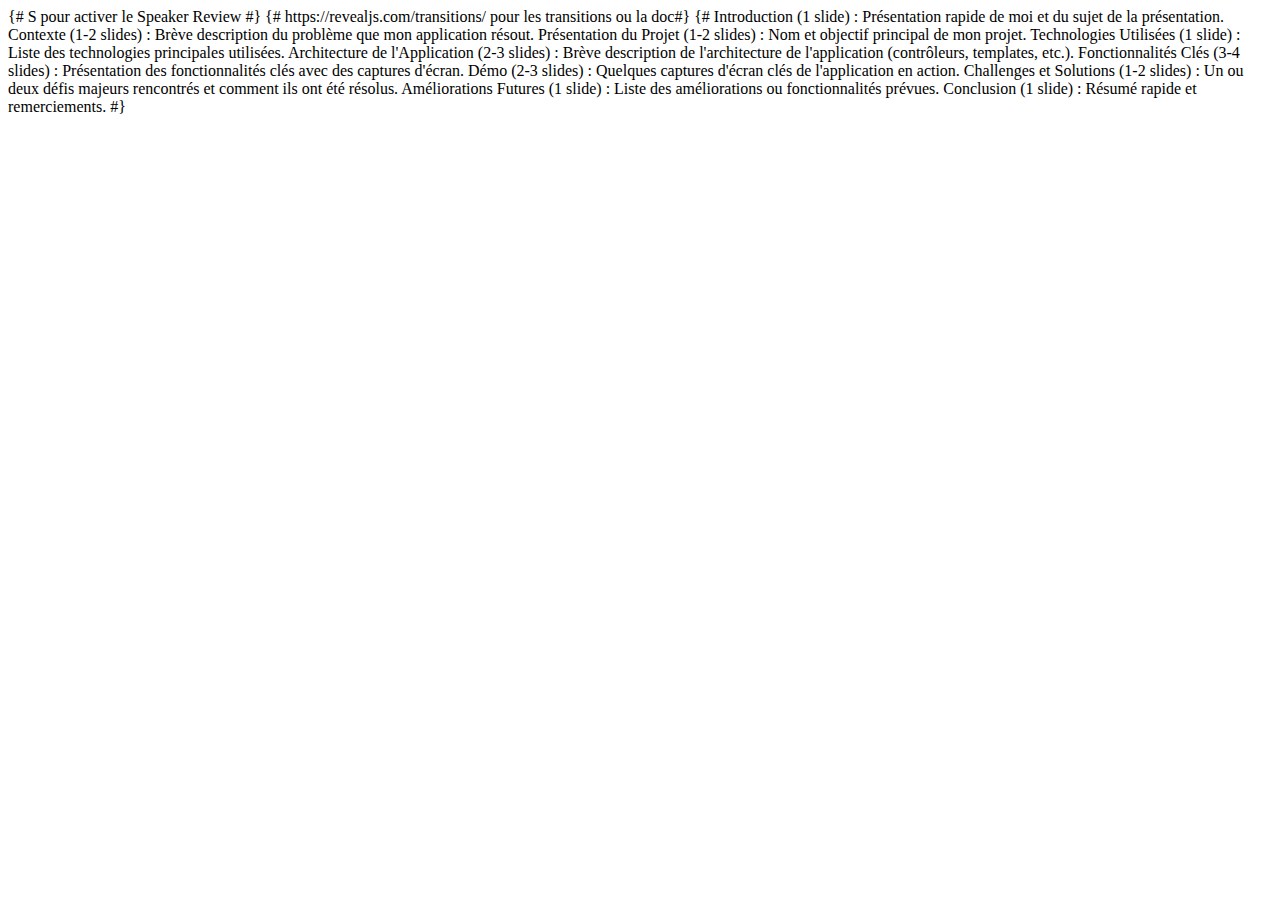
==== index.html @ f5e83921 "last commit" ====
<!DOCTYPE html>
<html lang="en">
<head>
    <meta charset="UTF-8">
    <meta http-equiv="X-UA-Compatible" content="IE=edge">
    <meta name="viewport" content="width=device-width, initial-scale=1.0">
    
    <title>Reveal</title>
    <!-- <link rel="stylesheet" href="css/style.css"> -->
    <link rel="stylesheet" href="reveal.js/dist/reveal.css">
    <link rel="stylesheet" href="reveal.js/dist/theme/dracula.css">
    <link rel="stylesheet" href="reveal.js/plugin/highlight/zenburn.css">
    
</head>

<body>
    
    <div class="reveal">
        
        <div class="slides">

            <!-- INTRODUCTION -->
            <section>
                <h1>Présentation du Projet</h1>
                <img class="img-presentation" src="img\Sans titre.png" alt="">
                <aside class="notes">
                    Devenir mère, ou être une mère récente, représente un changement majeur dans la vie d'une femme. En plus d'être une femme, on devient également une mère. Ce rôle s'accompagne de transformations physiques et mentales, de doutes et de peurs, mais aussi d'un sentiment de bonheur, de satisfaction et d'amour. Ces changements peuvent créer des tourbillons émotionnels difficiles à gérer, ce qui est tout à fait normal.
                    C'est dans ce contexte que ce projet a vu le jour : la création d'un site web destiné aux jeunes parents, principalement les mamans, mais pas seulement. 
                    Le site propose des cours de relaxation, de portage, des conseils et du bien-être, le tout dans un design moderne et accessible.
                    Ce site a été créé principalement pour valider ma formation DWWM. Cependant, il a également pour objectif d'être utilisé par ma sœur dans le cadre de son activité professionnelle. Actuellement, elle utilise un site réalisé en CMS, mais nous avons convenu qu'un site "fait main" serait plus avantageux à bien des égards.
                    C'est donc avec ces deux objectifs en tête que j'ai décidé de créer un site sur ce thème, qui répondrait aux exigences du REAC 1 tout en répondant aux besoins de ma sœur.
                    J'ai beaucoup discuté avec elle pour comprendre ses besoins, le public visé, les habitudes des utilisateurs sur son site actuel, etc. Mon but était d'adapter au mieux ce projet pour elle, comme je le ferais pour un véritable client.
                </aside>
            </section>

            <!-- CONTEXTE -->
            <section>
                <h2>Contexte</h2>
                <p>Le projet que j'ai développé est une application web qui vise à (expliquer le problème que l'application résout).</p>
                <aside class="notes">
                    L'idée de ce projet est né de manière assez spontanée. Ma sœur possèdant un site web pour son activité professionnelle, avait créé son site via un CMS.
                    Ayant toujours eu l'envie de l'améliorer et de le refaire entièrement par moi-même, j'ai décidé de transformer cette idée en projet concret. 
                    J'ai ainsi choisi de développer un site que ma sœur pourrait également utiliser.
                    Nous avons donc échangé régulièrement afin que je puisse cerner ses besoins et ses attentes, comme je l'aurais fait avec un véritable client.
                    Par conséquent, j'ai également dû concevoir une interface d'administration. Mon objectif était de la rendre la plus simple possible pour permettre au client de réaliser lui-même les modifications nécessaires.
                    En ce qui concerne le choix technologique, j'ai opté pour JavaScript pour le développement du calendrier. C'était une décision guidée par mon intérêt pour ce langage que j'ai cherché à apprendre en parallèle de la formation. De plus, je rencontrais des difficultés à obtenir ce que je voulais avec FullCalendar. 
                    Ce défi s'est finalement révélé bénéfique et m'a poussé à me dépasser.
                    Pour conclure, ce projet a été une opportunité pour moi d'appliquer mes nouvelles compétences en développement et de me confronter à des problématiques réelles. Cela m'a permis de confirmer mon intérêt pour ce domaine et de renforcer ma détermination à poursuivre dans cette voie.
                </aside>
            </section>

            <!-- TECHNO + LANGAGE -->
            <section>
                <h2 class="test">Technologies Utilisées</h2>
                <p>Pour développer ce projet, j'ai utilisé plusieurs technologies :</p>
                <ul>
                    <li class="fragment img"><img src="img\Framework-Symfony-removebg-preview.png" alt="">SYMFONY comme framework de développement</li>
                    <li class="fragment img"><img src="img\npm-composer-cover-removebg-preview.png" alt="">COMPOSER et NPM comme gestionnaire de dépendance</li>
                    <li class="fragment img minus-margin"><img src="img\1_MGcLJS1ZvMFcBA94PXn16Q.png" alt="">VSCODE comme éditeur de code</li>
                </ul>
            </section>

            <section class="langage">
                <h2>Ainsi que plusieurs langages utilisés</h2>
                <ul>
                    <li class="fragment img"><img src="img\php_mysql-removebg-preview.png" alt="">PHP - SQL pour la programmation côté serveur et intéragir avec la base de donnée</li>
                    <li class="fragment img minus-margin2"><img src="img\css3-html5-removebg-preview.png" alt="">HTML - CSS pour gérer la mise en page</li>
                    <li class="fragment img"><img src="img\JavaScript-Logo-removebg-preview.png" alt="">JavaScript pour la gestion de mon calendrier et rendre certaines pages plus dynamiques</li>
                </ul>
            </section>

            <!-- ARCHITECTURE -->
            <section>
                <h2>Architecture de l'Application</h2>
                <p>Le modèle MVC, ou Model-View-Controller, est un motif d'architecture logicielle couramment utilisé pour développer des applications web. Il divise une application en trois composants connectés entre eux, ce qui permet de séparer les tâches internes et facilite la maintenance et l'évolution de l'application.
                   J'ai ici joint un schéma qui explique brièvement le fonctionnement de ce design pattern MVC que je vais expliquer phase par phase grossièrement, puis plus en détails juste après.
                </p>
                <ul>
                    <li>Modèle (Model) : Le modèle représente les données et les règles métier de l'application. Il s'occupe de la lecture et de l'écriture des données, ainsi que de leur validation, de leur représentation et du traitement des erreurs. Il interagit généralement avec une base de données pour stocker et récupérer des données</li>
                    <li>Contrôleur (Controller) : Le contrôleur agit comme un intermédiaire entre le modèle et la vue. Il traite les entrées de l'utilisateur, interagit avec le modèle pour récupérer ou stocker des données, et met à jour la vue en conséquence. Dans une application web, le contrôleur est généralement responsable de gérer les requêtes HTTP, de manipuler les données du formulaire, et de renvoyer les réponses HTTP.</li>
                    <li>Vue (View) : La vue est responsable de la présentation des données à l'utilisateur. Elle prend les données du modèle et les affiche d'une manière que l'utilisateur peut comprendre. Dans une application web, la vue est généralement composée de templates HTML qui sont remplies avec des données du modèle.</li>
                </ul>
            </section>

            <!-- FONCTIONNALTES -->
            <section>
                <h2>Fonctionnalités Clés</h2>
                <p>Présenter les fonctionnalités clés de l'application. Use des captures d'écran ou des extraits de code pour illustrer certains points.</p>
                <ul>
                    <!-- class=fragment pour afficher un après l'autre -->
                    <li class="fragment">Inscription et connexion</li>
                    <li class="fragment">Compte utilisateur avec modification ou suppression</li>
                    <li class="fragment">Calendrier de réservation en JS</li>
                    <li class="fragment">Méthode de payment Stripe</li>
                    <li class="fragment">Interface administrateur</li>
                </ul>
            </section>

            <!-- DEMO -->
            <section>
                <h2>Démo</h2>
                <p>Montrer une démo rapide de l'application. Parler des différentes parties de l'application pendant que je montre les slides (prévoir 6-7 slides rapides).</p>
            </section>

            <!-- DEFIS ET SOLUTIONS -->
            <section>
                <h2>Challenges et Solutions</h2>
                <p>Calendrier imaginé en FullCalendar et transformé en full JavaScript</p>
            </section>

            <!-- AMELIORATIONS -->
            <section>
                <h2>Améliorations Futures</h2>
                <p>Parler des améliorations ou des fonctionnalités que je prévoie d'ajouter.</p>
                <ul>
                    <li>Court terme</li>
                    <li>Moyen terme</li>
                    <li>Long terme</li>
                </ul>
            </section>

            <!-- CONCLUSION -->
            <section>
                <h2>Conclusion</h2>
                <p>Résumer des points clés de la présentation + remerciements</p>
            </section>

            <!-- Exemple pour le code-->
            <section>

                <section data-markdown>
                    
                    <textarea data-template>
                            ## Slide 1

                            Exemple de code js :

                            ```js [1-2|3-4|5-6|7|8|10-11|13-14|17|]
                            var actualDate = new Date(); 
                            var numWeeks = 6; 
                            const splitURL = window.location.href.split("/");
                            const courseName = splitURL[splitURL.length-1];
                            var startTime = new Date(); 
                            startTime.setHours(8, 0, 0);
                            var timeSlots = []; 
                            while(startTime.getHours()<18 || startTime.getMinutes()<30){
                            
                            var startTime_hours = startTime.getHours() > 9 ? startTime.getHours() : "0"+startTime.getHours();
                            var startTime_minutes = startTime.getMinutes() > 9 ? startTime.getMinutes() : "0"+startTime.getMinutes();

                            timeSlots.push(startTime_hours+":"+startTime_minutes);
                            startTime.setMinutes(startTime.getMinutes() + 30);
                            }

                            generateCalendar();
                            ```

                    </textarea>

                </section>

            </section>
            
        </div>
        
    </div>

    <!-- data-background-color="#3c3c3c" -->
    <!-- data-transition="fade" -->
    <!-- data-transition="zoom" -->
    <!-- data-auto-animate -->
    {# S pour activer le Speaker Review #}
    {# https://revealjs.com/transitions/   pour les transitions ou la doc#}
    
        {# Introduction (1 slide) :
        Présentation rapide de moi et du sujet de la présentation.

        Contexte (1-2 slides) :
            Brève description du problème que mon application résout.

        Présentation du Projet (1-2 slides) :
            Nom et objectif principal de mon projet.

        Technologies Utilisées (1 slide) :
            Liste des technologies principales utilisées.

        Architecture de l'Application (2-3 slides) :
            Brève description de l'architecture de l'application (contrôleurs, templates, etc.).

        Fonctionnalités Clés (3-4 slides) :
            Présentation des fonctionnalités clés avec des captures d'écran.

        Démo (2-3 slides) :
            Quelques captures d'écran clés de l'application en action.

        Challenges et Solutions (1-2 slides) :
            Un ou deux défis majeurs rencontrés et comment ils ont été résolus.

        Améliorations Futures (1 slide) :
            Liste des améliorations ou fonctionnalités prévues.

        Conclusion (1 slide) :
            Résumé rapide et remerciements. #}
    
    <script>
        import Reveal from '/reveal.js/dist/reveal.esm.js'
        import RevealNotes from '/reveal.js/plugin/notes/notes.esm.js'
        import RevealMarkdown from '/reveal.js/plugin/markdown/markdown.esm.js'
        import RevealHighlight from '/reveal.js/plugin/Highlight/Highlight.esm.js'
        Reveal.initialize({
            /* Pour avoir l'hash en url */
            hash: true,
            plugins: [RevealNotes, RevealMarkdown, RevealHighlight]
            //Pour faire défiler automatiquement les slides a 2sec
            // autoSlide: 1000,
            // loop: true
        });
    </script>
</body>

</html>
---- css/style.css ----
img {
    width: 235px;
    height: 135px;
}

.img-presentation{
    width:  50%;
    height: auto;
}

.fragment {
    display: flex;
    justify-content: center;
    text-align: center;
    align-items: center;
    
}

.minus-margin{
    margin-left: -74px;
}

.minus-margin2 {
    margin-left: -12px;
}
---- reveal.js/dist/reveal.css ----
/*!
* reveal.js 4.4.0
* https://revealjs.com
* MIT licensed
*
* Copyright (C) 2011-2023 Hakim El Hattab, https://hakim.se
*/
.reveal .r-stretch,.reveal .stretch{max-width:none;max-height:none}.reveal pre.r-stretch code,.reveal pre.stretch code{height:100%;max-height:100%;box-sizing:border-box}.reveal .r-fit-text{display:inline-block;white-space:nowrap}.reveal .r-stack{display:grid}.reveal .r-stack>*{grid-area:1/1;margin:auto}.reveal .r-hstack,.reveal .r-vstack{display:flex}.reveal .r-hstack img,.reveal .r-hstack video,.reveal .r-vstack img,.reveal .r-vstack video{min-width:0;min-height:0;object-fit:contain}.reveal .r-vstack{flex-direction:column;align-items:center;justify-content:center}.reveal .r-hstack{flex-direction:row;align-items:center;justify-content:center}.reveal .items-stretch{align-items:stretch}.reveal .items-start{align-items:flex-start}.reveal .items-center{align-items:center}.reveal .items-end{align-items:flex-end}.reveal .justify-between{justify-content:space-between}.reveal .justify-around{justify-content:space-around}.reveal .justify-start{justify-content:flex-start}.reveal .justify-center{justify-content:center}.reveal .justify-end{justify-content:flex-end}html.reveal-full-page{width:100%;height:100%;height:100vh;height:calc(var(--vh,1vh) * 100);overflow:hidden}.reveal-viewport{height:100%;overflow:hidden;position:relative;line-height:1;margin:0;background-color:#fff;color:#000}.reveal-viewport:fullscreen{top:0!important;left:0!important;width:100%!important;height:100%!important;transform:none!important}.reveal .fragment{transition:all .2s ease}.reveal .fragment:not(.custom){opacity:0;visibility:hidden;will-change:opacity}.reveal .fragment.visible{opacity:1;visibility:inherit}.reveal .fragment.disabled{transition:none}.reveal .fragment.grow{opacity:1;visibility:inherit}.reveal .fragment.grow.visible{transform:scale(1.3)}.reveal .fragment.shrink{opacity:1;visibility:inherit}.reveal .fragment.shrink.visible{transform:scale(.7)}.reveal .fragment.zoom-in{transform:scale(.1)}.reveal .fragment.zoom-in.visible{transform:none}.reveal .fragment.fade-out{opacity:1;visibility:inherit}.reveal .fragment.fade-out.visible{opacity:0;visibility:hidden}.reveal .fragment.semi-fade-out{opacity:1;visibility:inherit}.reveal .fragment.semi-fade-out.visible{opacity:.5;visibility:inherit}.reveal .fragment.strike{opacity:1;visibility:inherit}.reveal .fragment.strike.visible{text-decoration:line-through}.reveal .fragment.fade-up{transform:translate(0,40px)}.reveal .fragment.fade-up.visible{transform:translate(0,0)}.reveal .fragment.fade-down{transform:translate(0,-40px)}.reveal .fragment.fade-down.visible{transform:translate(0,0)}.reveal .fragment.fade-right{transform:translate(-40px,0)}.reveal .fragment.fade-right.visible{transform:translate(0,0)}.reveal .fragment.fade-left{transform:translate(40px,0)}.reveal .fragment.fade-left.visible{transform:translate(0,0)}.reveal .fragment.current-visible,.reveal .fragment.fade-in-then-out{opacity:0;visibility:hidden}.reveal .fragment.current-visible.current-fragment,.reveal .fragment.fade-in-then-out.current-fragment{opacity:1;visibility:inherit}.reveal .fragment.fade-in-then-semi-out{opacity:0;visibility:hidden}.reveal .fragment.fade-in-then-semi-out.visible{opacity:.5;visibility:inherit}.reveal .fragment.fade-in-then-semi-out.current-fragment{opacity:1;visibility:inherit}.reveal .fragment.highlight-blue,.reveal .fragment.highlight-current-blue,.reveal .fragment.highlight-current-green,.reveal .fragment.highlight-current-red,.reveal .fragment.highlight-green,.reveal .fragment.highlight-red{opacity:1;visibility:inherit}.reveal .fragment.highlight-red.visible{color:#ff2c2d}.reveal .fragment.highlight-green.visible{color:#17ff2e}.reveal .fragment.highlight-blue.visible{color:#1b91ff}.reveal .fragment.highlight-current-red.current-fragment{color:#ff2c2d}.reveal .fragment.highlight-current-green.current-fragment{color:#17ff2e}.reveal .fragment.highlight-current-blue.current-fragment{color:#1b91ff}.reveal:after{content:"";font-style:italic}.reveal iframe{z-index:1}.reveal a{position:relative}@keyframes bounce-right{0%,10%,25%,40%,50%{transform:translateX(0)}20%{transform:translateX(10px)}30%{transform:translateX(-5px)}}@keyframes bounce-left{0%,10%,25%,40%,50%{transform:translateX(0)}20%{transform:translateX(-10px)}30%{transform:translateX(5px)}}@keyframes bounce-down{0%,10%,25%,40%,50%{transform:translateY(0)}20%{transform:translateY(10px)}30%{transform:translateY(-5px)}}.reveal .controls{display:none;position:absolute;top:auto;bottom:12px;right:12px;left:auto;z-index:11;color:#000;pointer-events:none;font-size:10px}.reveal .controls button{position:absolute;padding:0;background-color:transparent;border:0;outline:0;cursor:pointer;color:currentColor;transform:scale(.9999);transition:color .2s ease,opacity .2s ease,transform .2s ease;z-index:2;pointer-events:auto;font-size:inherit;visibility:hidden;opacity:0;-webkit-appearance:none;-webkit-tap-highlight-color:transparent}.reveal .controls .controls-arrow:after,.reveal .controls .controls-arrow:before{content:"";position:absolute;top:0;left:0;width:2.6em;height:.5em;border-radius:.25em;background-color:currentColor;transition:all .15s ease,background-color .8s ease;transform-origin:.2em 50%;will-change:transform}.reveal .controls .controls-arrow{position:relative;width:3.6em;height:3.6em}.reveal .controls .controls-arrow:before{transform:translateX(.5em) translateY(1.55em) rotate(45deg)}.reveal .controls .controls-arrow:after{transform:translateX(.5em) translateY(1.55em) rotate(-45deg)}.reveal .controls .controls-arrow:hover:before{transform:translateX(.5em) translateY(1.55em) rotate(40deg)}.reveal .controls .controls-arrow:hover:after{transform:translateX(.5em) translateY(1.55em) rotate(-40deg)}.reveal .controls .controls-arrow:active:before{transform:translateX(.5em) translateY(1.55em) rotate(36deg)}.reveal .controls .controls-arrow:active:after{transform:translateX(.5em) translateY(1.55em) rotate(-36deg)}.reveal .controls .navigate-left{right:6.4em;bottom:3.2em;transform:translateX(-10px)}.reveal .controls .navigate-left.highlight{animation:bounce-left 2s 50 both ease-out}.reveal .controls .navigate-right{right:0;bottom:3.2em;transform:translateX(10px)}.reveal .controls .navigate-right .controls-arrow{transform:rotate(180deg)}.reveal .controls .navigate-right.highlight{animation:bounce-right 2s 50 both ease-out}.reveal .controls .navigate-up{right:3.2em;bottom:6.4em;transform:translateY(-10px)}.reveal .controls .navigate-up .controls-arrow{transform:rotate(90deg)}.reveal .controls .navigate-down{right:3.2em;bottom:-1.4em;padding-bottom:1.4em;transform:translateY(10px)}.reveal .controls .navigate-down .controls-arrow{transform:rotate(-90deg)}.reveal .controls .navigate-down.highlight{animation:bounce-down 2s 50 both ease-out}.reveal .controls[data-controls-back-arrows=faded] .navigate-up.enabled{opacity:.3}.reveal .controls[data-controls-back-arrows=faded] .navigate-up.enabled:hover{opacity:1}.reveal .controls[data-controls-back-arrows=hidden] .navigate-up.enabled{opacity:0;visibility:hidden}.reveal .controls .enabled{visibility:visible;opacity:.9;cursor:pointer;transform:none}.reveal .controls .enabled.fragmented{opacity:.5}.reveal .controls .enabled.fragmented:hover,.reveal .controls .enabled:hover{opacity:1}.reveal:not(.rtl) .controls[data-controls-back-arrows=faded] .navigate-left.enabled{opacity:.3}.reveal:not(.rtl) .controls[data-controls-back-arrows=faded] .navigate-left.enabled:hover{opacity:1}.reveal:not(.rtl) .controls[data-controls-back-arrows=hidden] .navigate-left.enabled{opacity:0;visibility:hidden}.reveal.rtl .controls[data-controls-back-arrows=faded] .navigate-right.enabled{opacity:.3}.reveal.rtl .controls[data-controls-back-arrows=faded] .navigate-right.enabled:hover{opacity:1}.reveal.rtl .controls[data-controls-back-arrows=hidden] .navigate-right.enabled{opacity:0;visibility:hidden}.reveal[data-navigation-mode=linear].has-horizontal-slides .navigate-down,.reveal[data-navigation-mode=linear].has-horizontal-slides .navigate-up{display:none}.reveal:not(.has-vertical-slides) .controls .navigate-left,.reveal[data-navigation-mode=linear].has-horizontal-slides .navigate-left{bottom:1.4em;right:5.5em}.reveal:not(.has-vertical-slides) .controls .navigate-right,.reveal[data-navigation-mode=linear].has-horizontal-slides .navigate-right{bottom:1.4em;right:.5em}.reveal:not(.has-horizontal-slides) .controls .navigate-up{right:1.4em;bottom:5em}.reveal:not(.has-horizontal-slides) .controls .navigate-down{right:1.4em;bottom:.5em}.reveal.has-dark-background .controls{color:#fff}.reveal.has-light-background .controls{color:#000}.reveal.no-hover .controls .controls-arrow:active:before,.reveal.no-hover .controls .controls-arrow:hover:before{transform:translateX(.5em) translateY(1.55em) rotate(45deg)}.reveal.no-hover .controls .controls-arrow:active:after,.reveal.no-hover .controls .controls-arrow:hover:after{transform:translateX(.5em) translateY(1.55em) rotate(-45deg)}@media screen and (min-width:500px){.reveal .controls[data-controls-layout=edges]{top:0;right:0;bottom:0;left:0}.reveal .controls[data-controls-layout=edges] .navigate-down,.reveal .controls[data-controls-layout=edges] .navigate-left,.reveal .controls[data-controls-layout=edges] .navigate-right,.reveal .controls[data-controls-layout=edges] .navigate-up{bottom:auto;right:auto}.reveal .controls[data-controls-layout=edges] .navigate-left{top:50%;left:.8em;margin-top:-1.8em}.reveal .controls[data-controls-layout=edges] .navigate-right{top:50%;right:.8em;margin-top:-1.8em}.reveal .controls[data-controls-layout=edges] .navigate-up{top:.8em;left:50%;margin-left:-1.8em}.reveal .controls[data-controls-layout=edges] .navigate-down{bottom:-.3em;left:50%;margin-left:-1.8em}}.reveal .progress{position:absolute;display:none;height:3px;width:100%;bottom:0;left:0;z-index:10;background-color:rgba(0,0,0,.2);color:#fff}.reveal .progress:after{content:"";display:block;position:absolute;height:10px;width:100%;top:-10px}.reveal .progress span{display:block;height:100%;width:100%;background-color:currentColor;transition:transform .8s cubic-bezier(.26,.86,.44,.985);transform-origin:0 0;transform:scaleX(0)}.reveal .slide-number{position:absolute;display:block;right:8px;bottom:8px;z-index:31;font-family:Helvetica,sans-serif;font-size:12px;line-height:1;color:#fff;background-color:rgba(0,0,0,.4);padding:5px}.reveal .slide-number a{color:currentColor}.reveal .slide-number-delimiter{margin:0 3px}.reveal{position:relative;width:100%;height:100%;overflow:hidden;touch-action:pinch-zoom}.reveal.embedded{touch-action:pan-y}.reveal .slides{position:absolute;width:100%;height:100%;top:0;right:0;bottom:0;left:0;margin:auto;pointer-events:none;overflow:visible;z-index:1;text-align:center;perspective:600px;perspective-origin:50% 40%}.reveal .slides>section{perspective:600px}.reveal .slides>section,.reveal .slides>section>section{display:none;position:absolute;width:100%;pointer-events:auto;z-index:10;transform-style:flat;transition:transform-origin .8s cubic-bezier(.26,.86,.44,.985),transform .8s cubic-bezier(.26,.86,.44,.985),visibility .8s cubic-bezier(.26,.86,.44,.985),opacity .8s cubic-bezier(.26,.86,.44,.985)}.reveal[data-transition-speed=fast] .slides section{transition-duration:.4s}.reveal[data-transition-speed=slow] .slides section{transition-duration:1.2s}.reveal .slides section[data-transition-speed=fast]{transition-duration:.4s}.reveal .slides section[data-transition-speed=slow]{transition-duration:1.2s}.reveal .slides>section.stack{padding-top:0;padding-bottom:0;pointer-events:none;height:100%}.reveal .slides>section.present,.reveal .slides>section>section.present{display:block;z-index:11;opacity:1}.reveal .slides>section:empty,.reveal .slides>section>section:empty,.reveal .slides>section>section[data-background-interactive],.reveal .slides>section[data-background-interactive]{pointer-events:none}.reveal.center,.reveal.center .slides,.reveal.center .slides section{min-height:0!important}.reveal .slides>section:not(.present),.reveal .slides>section>section:not(.present){pointer-events:none}.reveal.overview .slides>section,.reveal.overview .slides>section>section{pointer-events:auto}.reveal .slides>section.future,.reveal .slides>section.future>section,.reveal .slides>section.past,.reveal .slides>section.past>section,.reveal .slides>section>section.future,.reveal .slides>section>section.past{opacity:0}.reveal .slides>section[data-transition=slide].past,.reveal .slides>section[data-transition~=slide-out].past,.reveal.slide .slides>section:not([data-transition]).past{transform:translate(-150%,0)}.reveal .slides>section[data-transition=slide].future,.reveal .slides>section[data-transition~=slide-in].future,.reveal.slide .slides>section:not([data-transition]).future{transform:translate(150%,0)}.reveal .slides>section>section[data-transition=slide].past,.reveal .slides>section>section[data-transition~=slide-out].past,.reveal.slide .slides>section>section:not([data-transition]).past{transform:translate(0,-150%)}.reveal .slides>section>section[data-transition=slide].future,.reveal .slides>section>section[data-transition~=slide-in].future,.reveal.slide .slides>section>section:not([data-transition]).future{transform:translate(0,150%)}.reveal .slides>section[data-transition=linear].past,.reveal .slides>section[data-transition~=linear-out].past,.reveal.linear .slides>section:not([data-transition]).past{transform:translate(-150%,0)}.reveal .slides>section[data-transition=linear].future,.reveal .slides>section[data-transition~=linear-in].future,.reveal.linear .slides>section:not([data-transition]).future{transform:translate(150%,0)}.reveal .slides>section>section[data-transition=linear].past,.reveal .slides>section>section[data-transition~=linear-out].past,.reveal.linear .slides>section>section:not([data-transition]).past{transform:translate(0,-150%)}.reveal .slides>section>section[data-transition=linear].future,.reveal .slides>section>section[data-transition~=linear-in].future,.reveal.linear .slides>section>section:not([data-transition]).future{transform:translate(0,150%)}.reveal .slides section[data-transition=default].stack,.reveal.default .slides section.stack{transform-style:preserve-3d}.reveal .slides>section[data-transition=default].past,.reveal .slides>section[data-transition~=default-out].past,.reveal.default .slides>section:not([data-transition]).past{transform:translate3d(-100%,0,0) rotateY(-90deg) translate3d(-100%,0,0)}.reveal .slides>section[data-transition=default].future,.reveal .slides>section[data-transition~=default-in].future,.reveal.default .slides>section:not([data-transition]).future{transform:translate3d(100%,0,0) rotateY(90deg) translate3d(100%,0,0)}.reveal .slides>section>section[data-transition=default].past,.reveal .slides>section>section[data-transition~=default-out].past,.reveal.default .slides>section>section:not([data-transition]).past{transform:translate3d(0,-300px,0) rotateX(70deg) translate3d(0,-300px,0)}.reveal .slides>section>section[data-transition=default].future,.reveal .slides>section>section[data-transition~=default-in].future,.reveal.default .slides>section>section:not([data-transition]).future{transform:translate3d(0,300px,0) rotateX(-70deg) translate3d(0,300px,0)}.reveal .slides section[data-transition=convex].stack,.reveal.convex .slides section.stack{transform-style:preserve-3d}.reveal .slides>section[data-transition=convex].past,.reveal .slides>section[data-transition~=convex-out].past,.reveal.convex .slides>section:not([data-transition]).past{transform:translate3d(-100%,0,0) rotateY(-90deg) translate3d(-100%,0,0)}.reveal .slides>section[data-transition=convex].future,.reveal .slides>section[data-transition~=convex-in].future,.reveal.convex .slides>section:not([data-transition]).future{transform:translate3d(100%,0,0) rotateY(90deg) translate3d(100%,0,0)}.reveal .slides>section>section[data-transition=convex].past,.reveal .slides>section>section[data-transition~=convex-out].past,.reveal.convex .slides>section>section:not([data-transition]).past{transform:translate3d(0,-300px,0) rotateX(70deg) translate3d(0,-300px,0)}.reveal .slides>section>section[data-transition=convex].future,.reveal .slides>section>section[data-transition~=convex-in].future,.reveal.convex .slides>section>section:not([data-transition]).future{transform:translate3d(0,300px,0) rotateX(-70deg) translate3d(0,300px,0)}.reveal .slides section[data-transition=concave].stack,.reveal.concave .slides section.stack{transform-style:preserve-3d}.reveal .slides>section[data-transition=concave].past,.reveal .slides>section[data-transition~=concave-out].past,.reveal.concave .slides>section:not([data-transition]).past{transform:translate3d(-100%,0,0) rotateY(90deg) translate3d(-100%,0,0)}.reveal .slides>section[data-transition=concave].future,.reveal .slides>section[data-transition~=concave-in].future,.reveal.concave .slides>section:not([data-transition]).future{transform:translate3d(100%,0,0) rotateY(-90deg) translate3d(100%,0,0)}.reveal .slides>section>section[data-transition=concave].past,.reveal .slides>section>section[data-transition~=concave-out].past,.reveal.concave .slides>section>section:not([data-transition]).past{transform:translate3d(0,-80%,0) rotateX(-70deg) translate3d(0,-80%,0)}.reveal .slides>section>section[data-transition=concave].future,.reveal .slides>section>section[data-transition~=concave-in].future,.reveal.concave .slides>section>section:not([data-transition]).future{transform:translate3d(0,80%,0) rotateX(70deg) translate3d(0,80%,0)}.reveal .slides section[data-transition=zoom],.reveal.zoom .slides section:not([data-transition]){transition-timing-function:ease}.reveal .slides>section[data-transition=zoom].past,.reveal .slides>section[data-transition~=zoom-out].past,.reveal.zoom .slides>section:not([data-transition]).past{visibility:hidden;transform:scale(16)}.reveal .slides>section[data-transition=zoom].future,.reveal .slides>section[data-transition~=zoom-in].future,.reveal.zoom .slides>section:not([data-transition]).future{visibility:hidden;transform:scale(.2)}.reveal .slides>section>section[data-transition=zoom].past,.reveal .slides>section>section[data-transition~=zoom-out].past,.reveal.zoom .slides>section>section:not([data-transition]).past{transform:scale(16)}.reveal .slides>section>section[data-transition=zoom].future,.reveal .slides>section>section[data-transition~=zoom-in].future,.reveal.zoom .slides>section>section:not([data-transition]).future{transform:scale(.2)}.reveal.cube .slides{perspective:1300px}.reveal.cube .slides section{padding:30px;min-height:700px;backface-visibility:hidden;box-sizing:border-box;transform-style:preserve-3d}.reveal.center.cube .slides section{min-height:0}.reveal.cube .slides section:not(.stack):before{content:"";position:absolute;display:block;width:100%;height:100%;left:0;top:0;background:rgba(0,0,0,.1);border-radius:4px;transform:translateZ(-20px)}.reveal.cube .slides section:not(.stack):after{content:"";position:absolute;display:block;width:90%;height:30px;left:5%;bottom:0;background:0 0;z-index:1;border-radius:4px;box-shadow:0 95px 25px rgba(0,0,0,.2);transform:translateZ(-90px) rotateX(65deg)}.reveal.cube .slides>section.stack{padding:0;background:0 0}.reveal.cube .slides>section.past{transform-origin:100% 0;transform:translate3d(-100%,0,0) rotateY(-90deg)}.reveal.cube .slides>section.future{transform-origin:0 0;transform:translate3d(100%,0,0) rotateY(90deg)}.reveal.cube .slides>section>section.past{transform-origin:0 100%;transform:translate3d(0,-100%,0) rotateX(90deg)}.reveal.cube .slides>section>section.future{transform-origin:0 0;transform:translate3d(0,100%,0) rotateX(-90deg)}.reveal.page .slides{perspective-origin:0 50%;perspective:3000px}.reveal.page .slides section{padding:30px;min-height:700px;box-sizing:border-box;transform-style:preserve-3d}.reveal.page .slides section.past{z-index:12}.reveal.page .slides section:not(.stack):before{content:"";position:absolute;display:block;width:100%;height:100%;left:0;top:0;background:rgba(0,0,0,.1);transform:translateZ(-20px)}.reveal.page .slides section:not(.stack):after{content:"";position:absolute;display:block;width:90%;height:30px;left:5%;bottom:0;background:0 0;z-index:1;border-radius:4px;box-shadow:0 95px 25px rgba(0,0,0,.2);-webkit-transform:translateZ(-90px) rotateX(65deg)}.reveal.page .slides>section.stack{padding:0;background:0 0}.reveal.page .slides>section.past{transform-origin:0 0;transform:translate3d(-40%,0,0) rotateY(-80deg)}.reveal.page .slides>section.future{transform-origin:100% 0;transform:translate3d(0,0,0)}.reveal.page .slides>section>section.past{transform-origin:0 0;transform:translate3d(0,-40%,0) rotateX(80deg)}.reveal.page .slides>section>section.future{transform-origin:0 100%;transform:translate3d(0,0,0)}.reveal .slides section[data-transition=fade],.reveal.fade .slides section:not([data-transition]),.reveal.fade .slides>section>section:not([data-transition]){transform:none;transition:opacity .5s}.reveal.fade.overview .slides section,.reveal.fade.overview .slides>section>section{transition:none}.reveal .slides section[data-transition=none],.reveal.none .slides section:not([data-transition]){transform:none;transition:none}.reveal .pause-overlay{position:absolute;top:0;left:0;width:100%;height:100%;background:#000;visibility:hidden;opacity:0;z-index:100;transition:all 1s ease}.reveal .pause-overlay .resume-button{position:absolute;bottom:20px;right:20px;color:#ccc;border-radius:2px;padding:6px 14px;border:2px solid #ccc;font-size:16px;background:0 0;cursor:pointer}.reveal .pause-overlay .resume-button:hover{color:#fff;border-color:#fff}.reveal.paused .pause-overlay{visibility:visible;opacity:1}.reveal .no-transition,.reveal .no-transition *,.reveal .slides.disable-slide-transitions section{transition:none!important}.reveal .slides.disable-slide-transitions section{transform:none!important}.reveal .backgrounds{position:absolute;width:100%;height:100%;top:0;left:0;perspective:600px}.reveal .slide-background{display:none;position:absolute;width:100%;height:100%;opacity:0;visibility:hidden;overflow:hidden;background-color:rgba(0,0,0,0);transition:all .8s cubic-bezier(.26,.86,.44,.985)}.reveal .slide-background-content{position:absolute;width:100%;height:100%;background-position:50% 50%;background-repeat:no-repeat;background-size:cover}.reveal .slide-background.stack{display:block}.reveal .slide-background.present{opacity:1;visibility:visible;z-index:2}.print-pdf .reveal .slide-background{opacity:1!important;visibility:visible!important}.reveal .slide-background video{position:absolute;width:100%;height:100%;max-width:none;max-height:none;top:0;left:0;object-fit:cover}.reveal .slide-background[data-background-size=contain] video{object-fit:contain}.reveal>.backgrounds .slide-background[data-background-transition=none],.reveal[data-background-transition=none]>.backgrounds .slide-background:not([data-background-transition]){transition:none}.reveal>.backgrounds .slide-background[data-background-transition=slide],.reveal[data-background-transition=slide]>.backgrounds .slide-background:not([data-background-transition]){opacity:1}.reveal>.backgrounds .slide-background.past[data-background-transition=slide],.reveal[data-background-transition=slide]>.backgrounds .slide-background.past:not([data-background-transition]){transform:translate(-100%,0)}.reveal>.backgrounds .slide-background.future[data-background-transition=slide],.reveal[data-background-transition=slide]>.backgrounds .slide-background.future:not([data-background-transition]){transform:translate(100%,0)}.reveal>.backgrounds .slide-background>.slide-background.past[data-background-transition=slide],.reveal[data-background-transition=slide]>.backgrounds .slide-background>.slide-background.past:not([data-background-transition]){transform:translate(0,-100%)}.reveal>.backgrounds .slide-background>.slide-background.future[data-background-transition=slide],.reveal[data-background-transition=slide]>.backgrounds .slide-background>.slide-background.future:not([data-background-transition]){transform:translate(0,100%)}.reveal>.backgrounds .slide-background.past[data-background-transition=convex],.reveal[data-background-transition=convex]>.backgrounds .slide-background.past:not([data-background-transition]){opacity:0;transform:translate3d(-100%,0,0) rotateY(-90deg) translate3d(-100%,0,0)}.reveal>.backgrounds .slide-background.future[data-background-transition=convex],.reveal[data-background-transition=convex]>.backgrounds .slide-background.future:not([data-background-transition]){opacity:0;transform:translate3d(100%,0,0) rotateY(90deg) translate3d(100%,0,0)}.reveal>.backgrounds .slide-background>.slide-background.past[data-background-transition=convex],.reveal[data-background-transition=convex]>.backgrounds .slide-background>.slide-background.past:not([data-background-transition]){opacity:0;transform:translate3d(0,-100%,0) rotateX(90deg) translate3d(0,-100%,0)}.reveal>.backgrounds .slide-background>.slide-background.future[data-background-transition=convex],.reveal[data-background-transition=convex]>.backgrounds .slide-background>.slide-background.future:not([data-background-transition]){opacity:0;transform:translate3d(0,100%,0) rotateX(-90deg) translate3d(0,100%,0)}.reveal>.backgrounds .slide-background.past[data-background-transition=concave],.reveal[data-background-transition=concave]>.backgrounds .slide-background.past:not([data-background-transition]){opacity:0;transform:translate3d(-100%,0,0) rotateY(90deg) translate3d(-100%,0,0)}.reveal>.backgrounds .slide-background.future[data-background-transition=concave],.reveal[data-background-transition=concave]>.backgrounds .slide-background.future:not([data-background-transition]){opacity:0;transform:translate3d(100%,0,0) rotateY(-90deg) translate3d(100%,0,0)}.reveal>.backgrounds .slide-background>.slide-background.past[data-background-transition=concave],.reveal[data-background-transition=concave]>.backgrounds .slide-background>.slide-background.past:not([data-background-transition]){opacity:0;transform:translate3d(0,-100%,0) rotateX(-90deg) translate3d(0,-100%,0)}.reveal>.backgrounds .slide-background>.slide-background.future[data-background-transition=concave],.reveal[data-background-transition=concave]>.backgrounds .slide-background>.slide-background.future:not([data-background-transition]){opacity:0;transform:translate3d(0,100%,0) rotateX(90deg) translate3d(0,100%,0)}.reveal>.backgrounds .slide-background[data-background-transition=zoom],.reveal[data-background-transition=zoom]>.backgrounds .slide-background:not([data-background-transition]){transition-timing-function:ease}.reveal>.backgrounds .slide-background.past[data-background-transition=zoom],.reveal[data-background-transition=zoom]>.backgrounds .slide-background.past:not([data-background-transition]){opacity:0;visibility:hidden;transform:scale(16)}.reveal>.backgrounds .slide-background.future[data-background-transition=zoom],.reveal[data-background-transition=zoom]>.backgrounds .slide-background.future:not([data-background-transition]){opacity:0;visibility:hidden;transform:scale(.2)}.reveal>.backgrounds .slide-background>.slide-background.past[data-background-transition=zoom],.reveal[data-background-transition=zoom]>.backgrounds .slide-background>.slide-background.past:not([data-background-transition]){opacity:0;visibility:hidden;transform:scale(16)}.reveal>.backgrounds .slide-background>.slide-background.future[data-background-transition=zoom],.reveal[data-background-transition=zoom]>.backgrounds .slide-background>.slide-background.future:not([data-background-transition]){opacity:0;visibility:hidden;transform:scale(.2)}.reveal[data-transition-speed=fast]>.backgrounds .slide-background{transition-duration:.4s}.reveal[data-transition-speed=slow]>.backgrounds .slide-background{transition-duration:1.2s}.reveal [data-auto-animate-target^=unmatched]{will-change:opacity}.reveal section[data-auto-animate]:not(.stack):not([data-auto-animate=running]) [data-auto-animate-target^=unmatched]{opacity:0}.reveal.overview{perspective-origin:50% 50%;perspective:700px}.reveal.overview .slides{-moz-transform-style:preserve-3d}.reveal.overview .slides section{height:100%;top:0!important;opacity:1!important;overflow:hidden;visibility:visible!important;cursor:pointer;box-sizing:border-box}.reveal.overview .slides section.present,.reveal.overview .slides section:hover{outline:10px solid rgba(150,150,150,.4);outline-offset:10px}.reveal.overview .slides section .fragment{opacity:1;transition:none}.reveal.overview .slides section:after,.reveal.overview .slides section:before{display:none!important}.reveal.overview .slides>section.stack{padding:0;top:0!important;background:0 0;outline:0;overflow:visible}.reveal.overview .backgrounds{perspective:inherit;-moz-transform-style:preserve-3d}.reveal.overview .backgrounds .slide-background{opacity:1;visibility:visible;outline:10px solid rgba(150,150,150,.1);outline-offset:10px}.reveal.overview .backgrounds .slide-background.stack{overflow:visible}.reveal.overview .slides section,.reveal.overview-deactivating .slides section{transition:none}.reveal.overview .backgrounds .slide-background,.reveal.overview-deactivating .backgrounds .slide-background{transition:none}.reveal.rtl .slides,.reveal.rtl .slides h1,.reveal.rtl .slides h2,.reveal.rtl .slides h3,.reveal.rtl .slides h4,.reveal.rtl .slides h5,.reveal.rtl .slides h6{direction:rtl;font-family:sans-serif}.reveal.rtl code,.reveal.rtl pre{direction:ltr}.reveal.rtl ol,.reveal.rtl ul{text-align:right}.reveal.rtl .progress span{transform-origin:100% 0}.reveal.has-parallax-background .backgrounds{transition:all .8s ease}.reveal.has-parallax-background[data-transition-speed=fast] .backgrounds{transition-duration:.4s}.reveal.has-parallax-background[data-transition-speed=slow] .backgrounds{transition-duration:1.2s}.reveal>.overlay{position:absolute;top:0;left:0;width:100%;height:100%;z-index:1000;background:rgba(0,0,0,.9);transition:all .3s ease}.reveal>.overlay .spinner{position:absolute;display:block;top:50%;left:50%;width:32px;height:32px;margin:-16px 0 0 -16px;z-index:10;background-image:url([data-uri]%2F%2F%2F6%2Bvr8nJybW1tcDAwOjo6Nvb26ioqKOjo7Ozs%2FLy8vz8%2FAAAAAAAAAAAACH%2FC05FVFNDQVBFMi4wAwEAAAAh%2FhpDcmVhdGVkIHdpdGggYWpheGxvYWQuaW5mbwAh%[base64]%2FV%2FnmOM82XiHRLYKhKP1oZmADdEAAAh%2BQQJCgAAACwAAAAAIAAgAAAE6hDISWlZpOrNp1lGNRSdRpDUolIGw5RUYhhHukqFu8DsrEyqnWThGvAmhVlteBvojpTDDBUEIFwMFBRAmBkSgOrBFZogCASwBDEY%2FCZSg7GSE0gSCjQBMVG023xWBhklAnoEdhQEfyNqMIcKjhRsjEdnezB%2BA4k8gTwJhFuiW4dokXiloUepBAp5qaKpp6%2BHo7aWW54wl7obvEe0kRuoplCGepwSx2jJvqHEmGt6whJpGpfJCHmOoNHKaHx61WiSR92E4lbFoq%2BB6QDtuetcaBPnW6%2BO7wDHpIiK9SaVK5GgV543tzjgGcghAgAh%[base64]%2B%2BG%2Bw48edZPK%2BM6hLJpQg484enXIdQFSS1u6UhksENEQAAIfkECQoAAAAsAAAAACAAIAAABOcQyEmpGKLqzWcZRVUQnZYg1aBSh2GUVEIQ2aQOE%2BG%2BcD4ntpWkZQj1JIiZIogDFFyHI0UxQwFugMSOFIPJftfVAEoZLBbcLEFhlQiqGp1Vd140AUklUN3eCA51C1EWMzMCezCBBmkxVIVHBWd3HHl9JQOIJSdSnJ0TDKChCwUJjoWMPaGqDKannasMo6WnM562R5YluZRwur0wpgqZE7NKUm%2BFNRPIhjBJxKZteWuIBMN4zRMIVIhffcgojwCF117i4nlLnY5ztRLsnOk%2BaV%2BoJY7V7m76PdkS4trKcdg0Zc0tTcKkRAAAIfkECQoAAAAsAAAAACAAIAAABO4QyEkpKqjqzScpRaVkXZWQEximw1BSCUEIlDohrft6cpKCk5xid5MNJTaAIkekKGQkWyKHkvhKsR7ARmitkAYDYRIbUQRQjWBwJRzChi9CRlBcY1UN4g0%[base64]%[base64]%2BE71SRQeyqUToLA7VxF0JDyIQh%2FMVVPMt1ECZlfcjZJ9mIKoaTl1MRIl5o4CUKXOwmyrCInCKqcWtvadL2SYhyASyNDJ0uIiRMDjI0Fd30%2FiI2UA5GSS5UDj2l6NoqgOgN4gksEBgYFf0FDqKgHnyZ9OX8HrgYHdHpcHQULXAS2qKpENRg7eAMLC7kTBaixUYFkKAzWAAnLC7FLVxLWDBLKCwaKTULgEwbLA4hJtOkSBNqITT3xEgfLpBtzE%2FjiuL04RGEBgwWhShRgQExHBAAh%2BQQJCgAAACwAAAAAIAAgAAAE7xDISWlSqerNpyJKhWRdlSAVoVLCWk6JKlAqAavhO9UkUHsqlE6CwO1cRdCQ8iEIfzFVTzLdRAmZX3I2SfZiCqGk5dTESJeaOAlClzsJsqwiJwiqnFrb2nS9kmIcgEsjQydLiIlHehhpejaIjzh9eomSjZR%[base64]%2BE71SRQeyqUToLA7VxF0JDyIQh%[base64]%2BE71SRQeyqUToLA7VxF0JDyIQh%2FMVVPMt1ECZlfcjZJ9mIKoaTl1MRIl5o4CUKXOwmyrCInCKqcWtvadL2SYhyASyNDJ0uIiUd6GAULDJCRiXo1CpGXDJOUjY%2BYip9DhToJA4RBLwMLCwVDfRgbBAaqqoZ1XBMHswsHtxtFaH1iqaoGNgAIxRpbFAgfPQSqpbgGBqUD1wBXeCYp1AYZ19JJOYgH1KwA4UBvQwXUBxPqVD9L3sbp2BNk2xvvFPJd%2BMFCN6HAAIKgNggY0KtEBAAh%[base64]%2BvsYMDAzZQPC9VCNkDWUhGkuE5PxJNwiUK4UfLzOlD4WvzAHaoG9nxPi5d%2BjYUqfAhhykOFwJWiAAAIfkECQoAAAAsAAAAACAAIAAABPAQyElpUqnqzaciSoVkXVUMFaFSwlpOCcMYlErAavhOMnNLNo8KsZsMZItJEIDIFSkLGQoQTNhIsFehRww2CQLKF0tYGKYSg%2BygsZIuNqJksKgbfgIGepNo2cIUB3V1B3IvNiBYNQaDSTtfhhx0CwVPI0UJe0%2Bbm4g5VgcGoqOcnjmjqDSdnhgEoamcsZuXO1aWQy8KAwOAuTYYGwi7w5h%2BKr0SJ8MFihpNbx%2B4Erq7BYBuzsdiH1jCAzoSfl0rVirNbRXlBBlLX%2BBP0XJLAPGzTkAuAOqb0WT5AH7OcdCm5B8TgRwSRKIHQtaLCwg1RAAAOwAAAAAAAAAAAA%3D%3D);visibility:visible;opacity:.6;transition:all .3s ease}.reveal>.overlay header{position:absolute;left:0;top:0;width:100%;padding:5px;z-index:2;box-sizing:border-box}.reveal>.overlay header a{display:inline-block;width:40px;height:40px;line-height:36px;padding:0 10px;float:right;opacity:.6;box-sizing:border-box}.reveal>.overlay header a:hover{opacity:1}.reveal>.overlay header a .icon{display:inline-block;width:20px;height:20px;background-position:50% 50%;background-size:100%;background-repeat:no-repeat}.reveal>.overlay header a.close .icon{background-image:url([data-uri])}.reveal>.overlay header a.external .icon{background-image:url([data-uri])}.reveal>.overlay .viewport{position:absolute;display:flex;top:50px;right:0;bottom:0;left:0}.reveal>.overlay.overlay-preview .viewport iframe{width:100%;height:100%;max-width:100%;max-height:100%;border:0;opacity:0;visibility:hidden;transition:all .3s ease}.reveal>.overlay.overlay-preview.loaded .viewport iframe{opacity:1;visibility:visible}.reveal>.overlay.overlay-preview.loaded .viewport-inner{position:absolute;z-index:-1;left:0;top:45%;width:100%;text-align:center;letter-spacing:normal}.reveal>.overlay.overlay-preview .x-frame-error{opacity:0;transition:opacity .3s ease .3s}.reveal>.overlay.overlay-preview.loaded .x-frame-error{opacity:1}.reveal>.overlay.overlay-preview.loaded .spinner{opacity:0;visibility:hidden;transform:scale(.2)}.reveal>.overlay.overlay-help .viewport{overflow:auto;color:#fff}.reveal>.overlay.overlay-help .viewport .viewport-inner{width:600px;margin:auto;padding:20px 20px 80px 20px;text-align:center;letter-spacing:normal}.reveal>.overlay.overlay-help .viewport .viewport-inner .title{font-size:20px}.reveal>.overlay.overlay-help .viewport .viewport-inner table{border:1px solid #fff;border-collapse:collapse;font-size:16px}.reveal>.overlay.overlay-help .viewport .viewport-inner table td,.reveal>.overlay.overlay-help .viewport .viewport-inner table th{width:200px;padding:14px;border:1px solid #fff;vertical-align:middle}.reveal>.overlay.overlay-help .viewport .viewport-inner table th{padding-top:20px;padding-bottom:20px}.reveal .playback{position:absolute;left:15px;bottom:20px;z-index:30;cursor:pointer;transition:all .4s ease;-webkit-tap-highlight-color:transparent}.reveal.overview .playback{opacity:0;visibility:hidden}.reveal .hljs{min-height:100%}.reveal .hljs table{margin:initial}.reveal .hljs-ln-code,.reveal .hljs-ln-numbers{padding:0;border:0}.reveal .hljs-ln-numbers{opacity:.6;padding-right:.75em;text-align:right;vertical-align:top}.reveal .hljs.has-highlights tr:not(.highlight-line){opacity:.4}.reveal .hljs:not(:first-child).fragment{position:absolute;top:0;left:0;width:100%;box-sizing:border-box}.reveal pre[data-auto-animate-target]{overflow:hidden}.reveal pre[data-auto-animate-target] code{height:100%}.reveal .roll{display:inline-block;line-height:1.2;overflow:hidden;vertical-align:top;perspective:400px;perspective-origin:50% 50%}.reveal .roll:hover{background:0 0;text-shadow:none}.reveal .roll span{display:block;position:relative;padding:0 2px;pointer-events:none;transition:all .4s ease;transform-origin:50% 0;transform-style:preserve-3d;backface-visibility:hidden}.reveal .roll:hover span{background:rgba(0,0,0,.5);transform:translate3d(0,0,-45px) rotateX(90deg)}.reveal .roll span:after{content:attr(data-title);display:block;position:absolute;left:0;top:0;padding:0 2px;backface-visibility:hidden;transform-origin:50% 0;transform:translate3d(0,110%,0) rotateX(-90deg)}.reveal aside.notes{display:none}.reveal .speaker-notes{display:none;position:absolute;width:33.3333333333%;height:100%;top:0;left:100%;padding:14px 18px 14px 18px;z-index:1;font-size:18px;line-height:1.4;border:1px solid rgba(0,0,0,.05);color:#222;background-color:#f5f5f5;overflow:auto;box-sizing:border-box;text-align:left;font-family:Helvetica,sans-serif;-webkit-overflow-scrolling:touch}.reveal .speaker-notes .notes-placeholder{color:#ccc;font-style:italic}.reveal .speaker-notes:focus{outline:0}.reveal .speaker-notes:before{content:"Speaker notes";display:block;margin-bottom:10px;opacity:.5}.reveal.show-notes{max-width:75%;overflow:visible}.reveal.show-notes .speaker-notes{display:block}@media screen and (min-width:1600px){.reveal .speaker-notes{font-size:20px}}@media screen and (max-width:1024px){.reveal.show-notes{border-left:0;max-width:none;max-height:70%;max-height:70vh;overflow:visible}.reveal.show-notes .speaker-notes{top:100%;left:0;width:100%;height:30vh;border:0}}@media screen and (max-width:600px){.reveal.show-notes{max-height:60%;max-height:60vh}.reveal.show-notes .speaker-notes{top:100%;height:40vh}.reveal .speaker-notes{font-size:14px}}.reveal .jump-to-slide{position:absolute;top:15px;left:15px;z-index:30;font-size:32px;-webkit-tap-highlight-color:transparent}.reveal .jump-to-slide-input{background:0 0;padding:8px;font-size:inherit;color:currentColor;border:0}.reveal .jump-to-slide-input::placeholder{color:currentColor;opacity:.5}.reveal.has-dark-background .jump-to-slide-input{color:#fff}.reveal.has-light-background .jump-to-slide-input{color:#222}.reveal .jump-to-slide-input:focus{outline:0}.zoomed .reveal *,.zoomed .reveal :after,.zoomed .reveal :before{backface-visibility:visible!important}.zoomed .reveal .controls,.zoomed .reveal .progress{opacity:0}.zoomed .reveal .roll span{background:0 0}.zoomed .reveal .roll span:after{visibility:hidden}html.print-pdf *{-webkit-print-color-adjust:exact}html.print-pdf{width:100%;height:100%;overflow:visible}html.print-pdf body{margin:0 auto!important;border:0;padding:0;float:none!important;overflow:visible}html.print-pdf .nestedarrow,html.print-pdf .reveal .controls,html.print-pdf .reveal .playback,html.print-pdf .reveal .progress,html.print-pdf .reveal.overview,html.print-pdf .state-background{display:none!important}html.print-pdf .reveal pre code{overflow:hidden!important;font-family:Courier,"Courier New",monospace!important}html.print-pdf .reveal{width:auto!important;height:auto!important;overflow:hidden!important}html.print-pdf .reveal .slides{position:static;width:100%!important;height:auto!important;zoom:1!important;pointer-events:initial;left:auto;top:auto;margin:0!important;padding:0!important;overflow:visible;display:block;perspective:none;perspective-origin:50% 50%}html.print-pdf .reveal .slides .pdf-page{position:relative;overflow:hidden;z-index:1;page-break-after:always}html.print-pdf .reveal .slides section{visibility:visible!important;display:block!important;position:absolute!important;margin:0!important;padding:0!important;box-sizing:border-box!important;min-height:1px;opacity:1!important;transform-style:flat!important;transform:none!important}html.print-pdf .reveal section.stack{position:relative!important;margin:0!important;padding:0!important;page-break-after:avoid!important;height:auto!important;min-height:auto!important}html.print-pdf .reveal img{box-shadow:none}html.print-pdf .reveal .backgrounds{display:none}html.print-pdf .reveal .slide-background{display:block!important;position:absolute;top:0;left:0;width:100%;height:100%;z-index:auto!important}html.print-pdf .reveal.show-notes{max-width:none;max-height:none}html.print-pdf .reveal .speaker-notes-pdf{display:block;width:100%;height:auto;max-height:none;top:auto;right:auto;bottom:auto;left:auto;z-index:100}html.print-pdf .reveal .speaker-notes-pdf[data-layout=separate-page]{position:relative;color:inherit;background-color:transparent;padding:20px;page-break-after:always;border:0}html.print-pdf .reveal .slide-number-pdf{display:block;position:absolute;font-size:14px}html.print-pdf .aria-status{display:none}@media print{html:not(.print-pdf){overflow:visible;width:auto;height:auto}html:not(.print-pdf) body{margin:0;padding:0;overflow:visible}html:not(.print-pdf) .reveal{background:#fff;font-size:20pt}html:not(.print-pdf) .reveal .backgrounds,html:not(.print-pdf) .reveal .controls,html:not(.print-pdf) .reveal .progress,html:not(.print-pdf) .reveal .slide-number,html:not(.print-pdf) .reveal .state-background{display:none!important}html:not(.print-pdf) .reveal li,html:not(.print-pdf) .reveal p,html:not(.print-pdf) .reveal td{font-size:20pt!important;color:#000}html:not(.print-pdf) .reveal h1,html:not(.print-pdf) .reveal h2,html:not(.print-pdf) .reveal h3,html:not(.print-pdf) .reveal h4,html:not(.print-pdf) .reveal h5,html:not(.print-pdf) .reveal h6{color:#000!important;height:auto;line-height:normal;text-align:left;letter-spacing:normal}html:not(.print-pdf) .reveal h1{font-size:28pt!important}html:not(.print-pdf) .reveal h2{font-size:24pt!important}html:not(.print-pdf) .reveal h3{font-size:22pt!important}html:not(.print-pdf) .reveal h4{font-size:22pt!important;font-variant:small-caps}html:not(.print-pdf) .reveal h5{font-size:21pt!important}html:not(.print-pdf) .reveal h6{font-size:20pt!important;font-style:italic}html:not(.print-pdf) .reveal a:link,html:not(.print-pdf) .reveal a:visited{color:#000!important;font-weight:700;text-decoration:underline}html:not(.print-pdf) .reveal div,html:not(.print-pdf) .reveal ol,html:not(.print-pdf) .reveal p,html:not(.print-pdf) .reveal ul{visibility:visible;position:static;width:auto;height:auto;display:block;overflow:visible;margin:0;text-align:left!important}html:not(.print-pdf) .reveal pre,html:not(.print-pdf) .reveal table{margin-left:0;margin-right:0}html:not(.print-pdf) .reveal pre code{padding:20px}html:not(.print-pdf) .reveal blockquote{margin:20px 0}html:not(.print-pdf) .reveal .slides{position:static!important;width:auto!important;height:auto!important;left:0!important;top:0!important;margin-left:0!important;margin-top:0!important;padding:0!important;zoom:1!important;transform:none!important;overflow:visible!important;display:block!important;text-align:left!important;perspective:none;perspective-origin:50% 50%}html:not(.print-pdf) .reveal .slides section{visibility:visible!important;position:static!important;width:auto!important;height:auto!important;display:block!important;overflow:visible!important;left:0!important;top:0!important;margin-left:0!important;margin-top:0!important;padding:60px 20px!important;z-index:auto!important;opacity:1!important;page-break-after:always!important;transform-style:flat!important;transform:none!important;transition:none!important}html:not(.print-pdf) .reveal .slides section.stack{padding:0!important}html:not(.print-pdf) .reveal .slides section:last-of-type{page-break-after:avoid!important}html:not(.print-pdf) .reveal .slides section .fragment{opacity:1!important;visibility:visible!important;transform:none!important}html:not(.print-pdf) .reveal .r-fit-text{white-space:normal!important}html:not(.print-pdf) .reveal section img{display:block;margin:15px 0;background:#fff;border:1px solid #666;box-shadow:none}html:not(.print-pdf) .reveal section small{font-size:.8em}html:not(.print-pdf) .reveal .hljs{max-height:100%;white-space:pre-wrap;word-wrap:break-word;word-break:break-word;font-size:15pt}html:not(.print-pdf) .reveal .hljs .hljs-ln-numbers{white-space:nowrap}html:not(.print-pdf) .reveal .hljs td{font-size:inherit!important;color:inherit!important}}
---- reveal.js/dist/theme/dracula.css ----
@charset "UTF-8";
/**
 * Dracula Dark theme for reveal.js.
 * Based on https://draculatheme.com
 */
/**
 * Dracula colors by Zeno Rocha
 * https://draculatheme.com/contribute
 */
html * {
  color-profile: sRGB;
  rendering-intent: auto;
}

section.has-light-background, section.has-light-background h1, section.has-light-background h2, section.has-light-background h3, section.has-light-background h4, section.has-light-background h5, section.has-light-background h6 {
  color: #282A36;
}

/*********************************************
 * GLOBAL STYLES
 *********************************************/
:root {
  --r-background-color: #282A36;
  --r-main-font: -apple-system, BlinkMacSystemFont, avenir next, avenir, segoe ui, helvetica neue, helvetica, Cantarell, Ubuntu, roboto, noto, arial, sans-serif;
  --r-main-font-size: 40px;
  --r-main-color: #F8F8F2;
  --r-block-margin: 20px;
  --r-heading-margin: 0 0 20px 0;
  --r-heading-font: League Gothic, Impact, sans-serif;
  --r-heading-color: #BD93F9;
  --r-heading-line-height: 1.2;
  --r-heading-letter-spacing: normal;
  --r-heading-text-transform: none;
  --r-heading-text-shadow: none;
  --r-heading-font-weight: normal;
  --r-heading1-text-shadow: none;
  --r-heading1-size: 3.77em;
  --r-heading2-size: 2.11em;
  --r-heading3-size: 1.55em;
  --r-heading4-size: 1em;
  --r-code-font: Fira Code, Menlo, Consolas, Monaco, Liberation Mono, Lucida Console, monospace;
  --r-link-color: #FF79C6;
  --r-link-color-dark: #ff2da5;
  --r-link-color-hover: #8BE9FD;
  --r-selection-background-color: #44475A;
  --r-selection-color: #fff;
}

.reveal-viewport {
  background: #282A36;
  background-color: var(--r-background-color);
}

.reveal {
  font-family: var(--r-main-font);
  font-size: var(--r-main-font-size);
  font-weight: normal;
  color: var(--r-main-color);
}

.reveal ::selection {
  color: var(--r-selection-color);
  background: var(--r-selection-background-color);
  text-shadow: none;
}

.reveal ::-moz-selection {
  color: var(--r-selection-color);
  background: var(--r-selection-background-color);
  text-shadow: none;
}

.reveal .slides section,
.reveal .slides section > section {
  line-height: 1.3;
  font-weight: inherit;
}

/*********************************************
 * HEADERS
 *********************************************/
.reveal h1,
.reveal h2,
.reveal h3,
.reveal h4,
.reveal h5,
.reveal h6 {
  margin: var(--r-heading-margin);
  color: var(--r-heading-color);
  font-family: var(--r-heading-font);
  font-weight: var(--r-heading-font-weight);
  line-height: var(--r-heading-line-height);
  letter-spacing: var(--r-heading-letter-spacing);
  text-transform: var(--r-heading-text-transform);
  text-shadow: var(--r-heading-text-shadow);
  word-wrap: break-word;
}

.reveal h1 {
  font-size: var(--r-heading1-size);
}

.reveal h2 {
  font-size: var(--r-heading2-size);
}

.reveal h3 {
  font-size: var(--r-heading3-size);
}

.reveal h4 {
  font-size: var(--r-heading4-size);
}

.reveal h1 {
  text-shadow: var(--r-heading1-text-shadow);
}

/*********************************************
 * OTHER
 *********************************************/
.reveal p {
  margin: var(--r-block-margin) 0;
  line-height: 1.3;
}

/* Remove trailing margins after titles */
.reveal h1:last-child,
.reveal h2:last-child,
.reveal h3:last-child,
.reveal h4:last-child,
.reveal h5:last-child,
.reveal h6:last-child {
  margin-bottom: 0;
}

/* Ensure certain elements are never larger than the slide itself */
.reveal img,
.reveal video,
.reveal iframe {
  max-width: 95%;
  max-height: 95%;
}

.reveal strong,
.reveal b {
  font-weight: bold;
}

.reveal em {
  font-style: italic;
}

.reveal ol,
.reveal dl,
.reveal ul {
  display: inline-block;
  text-align: left;
  margin: 0 0 0 1em;
}

.reveal ol {
  list-style-type: decimal;
}

.reveal ul {
  list-style-type: disc;
}

.reveal ul ul {
  list-style-type: square;
}

.reveal ul ul ul {
  list-style-type: circle;
}

.reveal ul ul,
.reveal ul ol,
.reveal ol ol,
.reveal ol ul {
  display: block;
  margin-left: 40px;
}

.reveal dt {
  font-weight: bold;
}

.reveal dd {
  margin-left: 40px;
}

.reveal blockquote {
  display: block;
  position: relative;
  width: 70%;
  margin: var(--r-block-margin) auto;
  padding: 5px;
  font-style: italic;
  background: rgba(255, 255, 255, 0.05);
  box-shadow: 0px 0px 2px rgba(0, 0, 0, 0.2);
}

.reveal blockquote p:first-child,
.reveal blockquote p:last-child {
  display: inline-block;
}

.reveal q {
  font-style: italic;
}

.reveal pre {
  display: block;
  position: relative;
  width: 90%;
  margin: var(--r-block-margin) auto;
  text-align: left;
  font-size: 0.55em;
  font-family: var(--r-code-font);
  line-height: 1.2em;
  word-wrap: break-word;
  box-shadow: 0px 5px 15px rgba(0, 0, 0, 0.15);
}

.reveal code {
  font-family: var(--r-code-font);
  text-transform: none;
  tab-size: 2;
}

.reveal pre code {
  display: block;
  padding: 5px;
  overflow: auto;
  max-height: 400px;
  word-wrap: normal;
}

.reveal .code-wrapper {
  white-space: normal;
}

.reveal .code-wrapper code {
  white-space: pre;
}

.reveal table {
  margin: auto;
  border-collapse: collapse;
  border-spacing: 0;
}

.reveal table th {
  font-weight: bold;
}

.reveal table th,
.reveal table td {
  text-align: left;
  padding: 0.2em 0.5em 0.2em 0.5em;
  border-bottom: 1px solid;
}

.reveal table th[align=center],
.reveal table td[align=center] {
  text-align: center;
}

.reveal table th[align=right],
.reveal table td[align=right] {
  text-align: right;
}

.reveal table tbody tr:last-child th,
.reveal table tbody tr:last-child td {
  border-bottom: none;
}

.reveal sup {
  vertical-align: super;
  font-size: smaller;
}

.reveal sub {
  vertical-align: sub;
  font-size: smaller;
}

.reveal small {
  display: inline-block;
  font-size: 0.6em;
  line-height: 1.2em;
  vertical-align: top;
}

.reveal small * {
  vertical-align: top;
}

.reveal img {
  margin: var(--r-block-margin) 0;
}

/*********************************************
 * LINKS
 *********************************************/
.reveal a {
  color: var(--r-link-color);
  text-decoration: none;
  transition: color 0.15s ease;
}

.reveal a:hover {
  color: var(--r-link-color-hover);
  text-shadow: none;
  border: none;
}

.reveal .roll span:after {
  color: #fff;
  background: var(--r-link-color-dark);
}

/*********************************************
 * Frame helper
 *********************************************/
.reveal .r-frame {
  border: 4px solid var(--r-main-color);
  box-shadow: 0 0 10px rgba(0, 0, 0, 0.15);
}

.reveal a .r-frame {
  transition: all 0.15s linear;
}

.reveal a:hover .r-frame {
  border-color: var(--r-link-color);
  box-shadow: 0 0 20px rgba(0, 0, 0, 0.55);
}

/*********************************************
 * NAVIGATION CONTROLS
 *********************************************/
.reveal .controls {
  color: var(--r-link-color);
}

/*********************************************
 * PROGRESS BAR
 *********************************************/
.reveal .progress {
  background: rgba(0, 0, 0, 0.2);
  color: var(--r-link-color);
}

/*********************************************
 * PRINT BACKGROUND
 *********************************************/
@media print {
  .backgrounds {
    background-color: var(--r-background-color);
  }
}
:root {
  --r-bold-color: #FFB86C;
  --r-italic-color: #F1FA8C;
  --r-inline-code-color: #50FA7B;
  --r-list-bullet-color: #8BE9FD;
}

.reveal strong, .reveal b {
  color: var(--r-bold-color);
}

.reveal em, .reveal i, .reveal blockquote {
  color: var(--r-italic-color);
}

.reveal code {
  color: var(--r-inline-code-color);
}

.reveal ul {
  list-style: none;
}

.reveal ul li::before {
  content: "•";
  color: var(--r-list-bullet-color);
  display: inline-block;
  width: 1em;
  margin-left: -1em;
}

.reveal ol {
  list-style: none;
  counter-reset: li;
}

.reveal ol li::before {
  content: counter(li) ".";
  color: var(--r-list-bullet-color);
  display: inline-block;
  width: 2em;
  margin-left: -2.5em;
  margin-right: 0.5em;
  text-align: right;
}

.reveal ol li {
  counter-increment: li;
}
---- reveal.js/plugin/highlight/zenburn.css ----
/*

Zenburn style from voldmar.ru (c) Vladimir Epifanov <voldmar@voldmar.ru>
based on dark.css by Ivan Sagalaev

*/

.hljs {
  display: block;
  overflow-x: auto;
  padding: 0.5em;
  background: #3f3f3f;
  color: #dcdcdc;
}

.hljs-keyword,
.hljs-selector-tag,
.hljs-tag {
  color: #e3ceab;
}

.hljs-template-tag {
  color: #dcdcdc;
}

.hljs-number {
  color: #8cd0d3;
}

.hljs-variable,
.hljs-template-variable,
.hljs-attribute {
  color: #efdcbc;
}

.hljs-literal {
  color: #efefaf;
}

.hljs-subst {
  color: #8f8f8f;
}

.hljs-title,
.hljs-name,
.hljs-selector-id,
.hljs-selector-class,
.hljs-section,
.hljs-type {
  color: #efef8f;
}

.hljs-symbol,
.hljs-bullet,
.hljs-link {
  color: #dca3a3;
}

.hljs-deletion,
.hljs-string,
.hljs-built_in,
.hljs-builtin-name {
  color: #cc9393;
}

.hljs-addition,
.hljs-comment,
.hljs-quote,
.hljs-meta {
  color: #7f9f7f;
}


.hljs-emphasis {
  font-style: italic;
}

.hljs-strong {
  font-weight: bold;
}
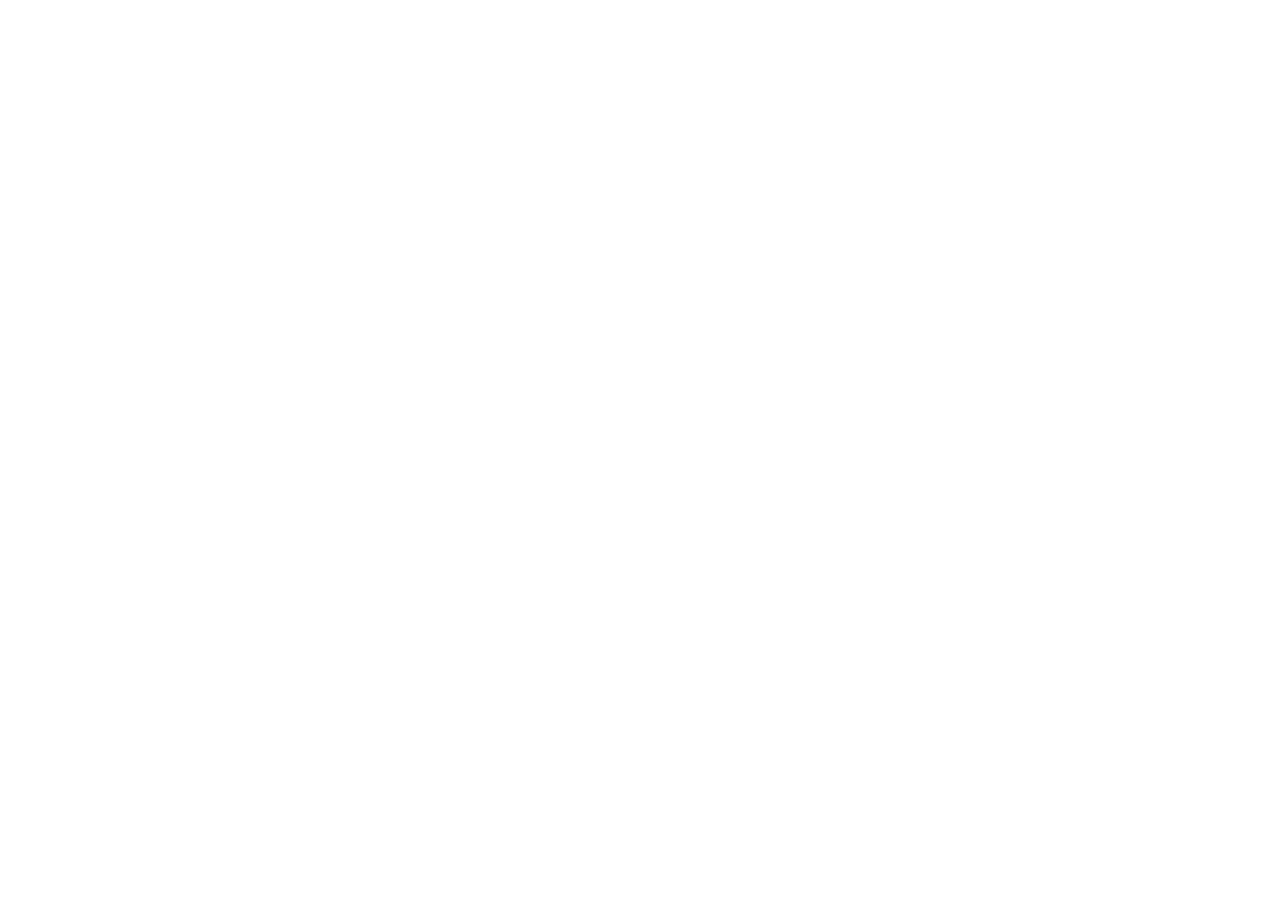
==== commit d72d3d48: "Ajout de photos et mise en page de la présentation" ====
--- a/index.html
+++ b/index.html
@@ -6,7 +6,7 @@
     <meta name="viewport" content="width=device-width, initial-scale=1.0">
     
     <title>Reveal</title>
-    <!-- <link rel="stylesheet" href="css/style.css"> -->
+    <link rel="stylesheet" href="css/style.css">
     <link rel="stylesheet" href="reveal.js/dist/reveal.css">
     <link rel="stylesheet" href="reveal.js/dist/theme/dracula.css">
     <link rel="stylesheet" href="reveal.js/plugin/highlight/zenburn.css">
@@ -31,12 +31,13 @@
                     C'est donc avec ces deux objectifs en tête que j'ai décidé de créer un site sur ce thème, qui répondrait aux exigences du REAC 1 tout en répondant aux besoins de ma sœur.
                     J'ai beaucoup discuté avec elle pour comprendre ses besoins, le public visé, les habitudes des utilisateurs sur son site actuel, etc. Mon but était d'adapter au mieux ce projet pour elle, comme je le ferais pour un véritable client.
                 </aside>
-            </section>
+            </section>  
 
             <!-- CONTEXTE -->
             <section>
                 <h2>Contexte</h2>
-                <p>Le projet que j'ai développé est une application web qui vise à (expliquer le problème que l'application résout).</p>
+                <img class="img-presentation" src="img\Sans titre.png" alt="">
+                <p>Le projet que j'ai développé est une application web qui vise à proposer des cours pour les jeunes parents, en particulier les mères, qu'elles attendent un enfant ou qu'elles soient mères depuis quelques mois.</p>
                 <aside class="notes">
                     L'idée de ce projet est né de manière assez spontanée. Ma sœur possèdant un site web pour son activité professionnelle, avait créé son site via un CMS.
                     Ayant toujours eu l'envie de l'améliorer et de le refaire entièrement par moi-même, j'ai décidé de transformer cette idée en projet concret. 
@@ -55,51 +56,84 @@
                 <p>Pour développer ce projet, j'ai utilisé plusieurs technologies :</p>
                 <ul>
                     <li class="fragment img"><img src="img\Framework-Symfony-removebg-preview.png" alt="">SYMFONY comme framework de développement</li>
+                        <aside class="notes">Note pour SYMFONY</aside>
                     <li class="fragment img"><img src="img\npm-composer-cover-removebg-preview.png" alt="">COMPOSER et NPM comme gestionnaire de dépendance</li>
+                        <aside class="notes">Note pour COMPOSER</aside>
                     <li class="fragment img minus-margin"><img src="img\1_MGcLJS1ZvMFcBA94PXn16Q.png" alt="">VSCODE comme éditeur de code</li>
-                </ul>
+                        <aside class="notes">Note pour VSCODE</aside>
             </section>
 
             <section class="langage">
                 <h2>Ainsi que plusieurs langages utilisés</h2>
                 <ul>
                     <li class="fragment img"><img src="img\php_mysql-removebg-preview.png" alt="">PHP - SQL pour la programmation côté serveur et intéragir avec la base de donnée</li>
+                        <aside class="notes">Note pour PHP - SQL</aside>
                     <li class="fragment img minus-margin2"><img src="img\css3-html5-removebg-preview.png" alt="">HTML - CSS pour gérer la mise en page</li>
+                        <aside class="notes">Note pour HTML - CSS</aside>
                     <li class="fragment img"><img src="img\JavaScript-Logo-removebg-preview.png" alt="">JavaScript pour la gestion de mon calendrier et rendre certaines pages plus dynamiques</li>
+                     <aside class="notes">Note pour JavaScript</aside>
                 </ul>
             </section>
 
             <!-- ARCHITECTURE -->
             <section>
                 <h2>Architecture de l'Application</h2>
-                <p>Le modèle MVC, ou Model-View-Controller, est un motif d'architecture logicielle couramment utilisé pour développer des applications web. Il divise une application en trois composants connectés entre eux, ce qui permet de séparer les tâches internes et facilite la maintenance et l'évolution de l'application.
-                   J'ai ici joint un schéma qui explique brièvement le fonctionnement de ce design pattern MVC que je vais expliquer phase par phase grossièrement, puis plus en détails juste après.
-                </p>
-                <ul>
-                    <li>Modèle (Model) : Le modèle représente les données et les règles métier de l'application. Il s'occupe de la lecture et de l'écriture des données, ainsi que de leur validation, de leur représentation et du traitement des erreurs. Il interagit généralement avec une base de données pour stocker et récupérer des données</li>
-                    <li>Contrôleur (Controller) : Le contrôleur agit comme un intermédiaire entre le modèle et la vue. Il traite les entrées de l'utilisateur, interagit avec le modèle pour récupérer ou stocker des données, et met à jour la vue en conséquence. Dans une application web, le contrôleur est généralement responsable de gérer les requêtes HTTP, de manipuler les données du formulaire, et de renvoyer les réponses HTTP.</li>
-                    <li>Vue (View) : La vue est responsable de la présentation des données à l'utilisateur. Elle prend les données du modèle et les affiche d'une manière que l'utilisateur peut comprendre. Dans une application web, la vue est généralement composée de templates HTML qui sont remplies avec des données du modèle.</li>
-                </ul>
-            </section>
-
+                <img src="img/MVC.png" alt="">
+                <p>Le modèle MVC, ou Model-View-Controller, est un motif d'architecture logicielle utilisé pour développer des applications web. Il divise une application en trois composants connectés entre eux.</p>
+                <ul>
+                    <li class="fragment">Contrôleur (Controller)</li>
+                        <aside class="notes"><strong>Le contrôleur</strong> agit comme un intermédiaire entre le modèle et la vue. Il traite les entrées de l'utilisateur, interagit avec le modèle pour récupérer ou stocker des données, et met à jour la vue en conséquence. Dans une application web, le contrôleur est généralement responsable de gérer les requêtes HTTP, de manipuler les données du formulaire, et de renvoyer les réponses HTTP. <br><br> </aside>
+                    <li class="fragment">Modèle (Model)</li>
+                        <aside class="notes"><strong>Le modèle</strong> représente les données et les règles métier de l'application. Il s'occupe de la lecture et de l'écriture des données, ainsi que de leur validation, de leur représentation et du traitement des erreurs. Il interagit généralement avec une base de données pour stocker et récupérer des données. <br><br></aside>
+                    <li class="fragment">Vue (View)</li>
+                        <aside class="notes"><strong>La vue</strong> est responsable de la présentation des données à l'utilisateur. Elle prend les données du modèle et les affiche d'une manière que l'utilisateur peut comprendre. Dans une application web, la vue est généralement composée de templates HTML qui sont remplies avec des données du modèle.</aside>
+                </ul>
+            </section>
+          
             <!-- FONCTIONNALTES -->
             <section>
                 <h2>Fonctionnalités Clés</h2>
-                <p>Présenter les fonctionnalités clés de l'application. Use des captures d'écran ou des extraits de code pour illustrer certains points.</p>
-                <ul>
-                    <!-- class=fragment pour afficher un après l'autre -->
-                    <li class="fragment">Inscription et connexion</li>
-                    <li class="fragment">Compte utilisateur avec modification ou suppression</li>
-                    <li class="fragment">Calendrier de réservation en JS</li>
-                    <li class="fragment">Méthode de payment Stripe</li>
-                    <li class="fragment">Interface administrateur</li>
-                </ul>
-            </section>
-
+                <p>Un système d'inscription et de connexion</p>
+                <ul>
+                    <li class="fragment"><img src="img/connexion.png" alt="">Inscription</li>
+                    <li class="fragment"><img src="img/subscription.png" alt="">Subscription</li>
+                </ul>
+            </section>
+
+            <section>
+                <h2>Fonctionnalités Clés</h2>
+                <p>La possibilité de supprimer ou modifier son profil</p>
+                <ul>
+                    <li class="fragment"><img src="img/subscription.png" alt="">modification/supression dans le profil</li>
+                </ul>
+            </section>
+
+            <section>
+                <h2>Fonctionnalités Clés</h2>
+                <p>Un calendrier de réservation</p>
+                        <ul>
+                            <li class="fragment"><img src="img/calendrier-jour.png" alt="">Section Mois/Jours</li>
+                            <li class="fragment"><img src="img/calendrier-horaires.png" alt="">Section horaires</li>
+                            <li class="fragment"><img src="img/calendrier-reservation-boutton.png" alt="">Section réservation</li>
+                        </ul>
+            </section>
+
+            <section>
+                <h2>Fonctionnalités Clés</h2>
+                <p>La possibilité de payé via Stripe</p>
+                <li class=""><img src="img/Stripe.png" alt="">Méthode de payment via Stripe</li>
+            </section>
+
+            <section>
+                <h2>Fonctionnalités Clés</h2>
+                <p>Une interface admin</p>
+                <li class=""><img src="img/admin-dashboard.png" alt="">Interface administrateur via EasyAdmin</li>
+            </section>
+            
             <!-- DEMO -->
             <section>
                 <h2>Démo</h2>
-                <p>Montrer une démo rapide de l'application. Parler des différentes parties de l'application pendant que je montre les slides (prévoir 6-7 slides rapides).</p>
+                <p>Maintenant que je vous ai présenté le projet en détail, voici une démonstration de son utilisation en situation réel.</p>
             </section>
 
             <!-- DEFIS ET SOLUTIONS -->
@@ -113,9 +147,9 @@
                 <h2>Améliorations Futures</h2>
                 <p>Parler des améliorations ou des fonctionnalités que je prévoie d'ajouter.</p>
                 <ul>
-                    <li>Court terme</li>
-                    <li>Moyen terme</li>
-                    <li>Long terme</li>
+                    <li class="fragment">Court terme : Paypal ? Captcha ?</li>
+                    <li class="fragment">Moyen terme : Messagerie ?</li>
+                    <li class="fragment">Long terme : Petite boutique en ligne</li>
                 </ul>
             </section>
 
@@ -169,40 +203,8 @@
     <!-- data-transition="fade" -->
     <!-- data-transition="zoom" -->
     <!-- data-auto-animate -->
-    {# S pour activer le Speaker Review #}
-    {# https://revealjs.com/transitions/   pour les transitions ou la doc#}
-    
-        {# Introduction (1 slide) :
-        Présentation rapide de moi et du sujet de la présentation.
-
-        Contexte (1-2 slides) :
-            Brève description du problème que mon application résout.
-
-        Présentation du Projet (1-2 slides) :
-            Nom et objectif principal de mon projet.
-
-        Technologies Utilisées (1 slide) :
-            Liste des technologies principales utilisées.
-
-        Architecture de l'Application (2-3 slides) :
-            Brève description de l'architecture de l'application (contrôleurs, templates, etc.).
-
-        Fonctionnalités Clés (3-4 slides) :
-            Présentation des fonctionnalités clés avec des captures d'écran.
-
-        Démo (2-3 slides) :
-            Quelques captures d'écran clés de l'application en action.
-
-        Challenges et Solutions (1-2 slides) :
-            Un ou deux défis majeurs rencontrés et comment ils ont été résolus.
-
-        Améliorations Futures (1 slide) :
-            Liste des améliorations ou fonctionnalités prévues.
-
-        Conclusion (1 slide) :
-            Résumé rapide et remerciements. #}
-    
-    <script>
+    
+    <script type="module">
         import Reveal from '/reveal.js/dist/reveal.esm.js'
         import RevealNotes from '/reveal.js/plugin/notes/notes.esm.js'
         import RevealMarkdown from '/reveal.js/plugin/markdown/markdown.esm.js'
--- a/css/style.css
+++ b/css/style.css
@@ -8,13 +8,12 @@
     height: auto;
 }
 
-.fragment {
+/* .fragment {
     display: flex;
     justify-content: center;
     text-align: center;
     align-items: center;
-    
-}
+} */
 
 .minus-margin{
     margin-left: -74px;
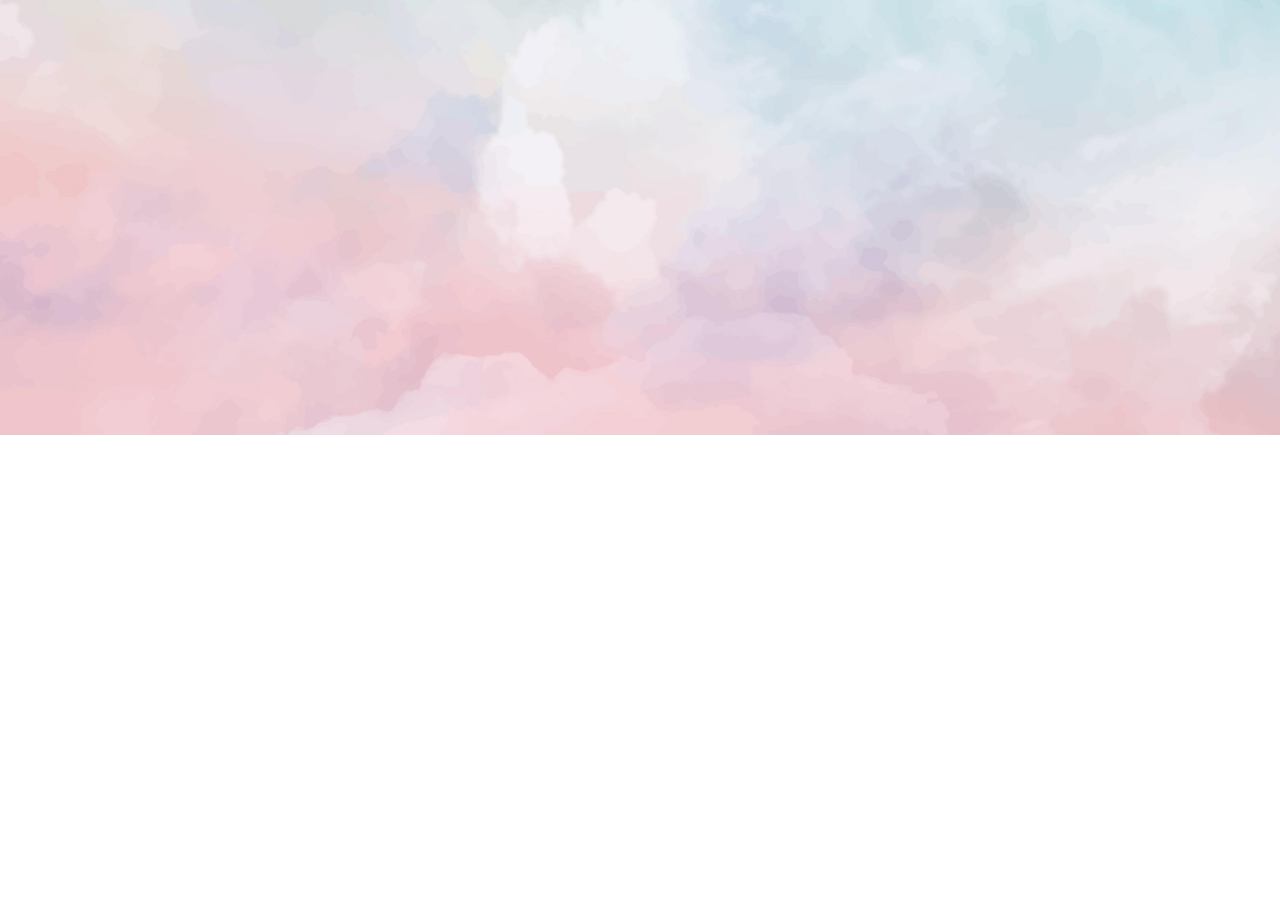
==== commit 89d8264e: "Ajout d'une image et de la modification de body comme fond" ====
--- a/index.html
+++ b/index.html
@@ -11,161 +11,157 @@
     <link rel="stylesheet" href="reveal.js/dist/theme/dracula.css">
     <link rel="stylesheet" href="reveal.js/plugin/highlight/zenburn.css">
     
-</head>
-
-<body>
+</head>     
+
+<body style='--slide-width: 960px; --slide-height: 700px; --slide-scale: 0.8201142857142858;background-image: url("img/5183000.jpg");background-size: cover;background-repeat: no-repeat;background-position: center center;'>
     
     <div class="reveal">
         
-        <div class="slides">
+        <div class="slides">    
 
             <!-- INTRODUCTION -->
             <section>
-                <h1>Présentation du Projet</h1>
-                <img class="img-presentation" src="img\Sans titre.png" alt="">
+                <h2>Douceur de lune</h2>
+                <h4>Pourquoi ce projet ?</h4>
+                <img class="img-presentation" src="img/Page de présentation.png" alt="">
                 <aside class="notes">
-                    Devenir mère, ou être une mère récente, représente un changement majeur dans la vie d'une femme. En plus d'être une femme, on devient également une mère. Ce rôle s'accompagne de transformations physiques et mentales, de doutes et de peurs, mais aussi d'un sentiment de bonheur, de satisfaction et d'amour. Ces changements peuvent créer des tourbillons émotionnels difficiles à gérer, ce qui est tout à fait normal.
+                    Ce projet est principalement pour l'examen DWWM mais aussi ma soeur (infirmière libérale) qui sera donc la cliente <br><br>
+                    La cible est principalement les jeunes mères, mais aussi en couple (même les pères seuls qui ont besoin de conseils)<br><br>
+                    Nous avons donc échangé régulièrement afin que je puisse cerner ses besoins et ses attentes, comme avec un véritable client.<br><br>
+                    Ce site propose donc des cours d'allaitement, de portage et de relaxations. <br><br>
+
+                    Pour conclure, ce projet a été une opportunité pour moi d'appliquer mes nouvelles compétences en développement et de me confronter à des problématiques réelles. Cela m'a permis de confirmer mon intérêt pour ce domaine et de renforcer ma détermination à poursuivre dans cette voie.
+                </aside>
+            </section>  
+
+            <!-- CONTEXTE -->
+            <section>
+                <h2>Qui ? Quand ? Comment ?</h2>
+                <img class="img-presentation2" src="img/questionnement.webp" alt="">
+                <aside class="notes">
+                    Devenir mère, ou être bientôt mère, représente un changement majeur dans la vie d'une femme. En plus d'être une femme, on devient également une mère. Ce rôle s'accompagne de transformations physiques et mentales, de doutes et de peurs, mais aussi d'un sentiment de bonheur, de satisfaction et d'amour. Ces changements peuvent créer des tourbillons émotionnels difficiles à gérer, ce qui est tout à fait normal.
                     C'est dans ce contexte que ce projet a vu le jour : la création d'un site web destiné aux jeunes parents, principalement les mamans, mais pas seulement. 
                     Le site propose des cours de relaxation, de portage, des conseils et du bien-être, le tout dans un design moderne et accessible.
-                    Ce site a été créé principalement pour valider ma formation DWWM. Cependant, il a également pour objectif d'être utilisé par ma sœur dans le cadre de son activité professionnelle. Actuellement, elle utilise un site réalisé en CMS, mais nous avons convenu qu'un site "fait main" serait plus avantageux à bien des égards.
-                    C'est donc avec ces deux objectifs en tête que j'ai décidé de créer un site sur ce thème, qui répondrait aux exigences du REAC 1 tout en répondant aux besoins de ma sœur.
-                    J'ai beaucoup discuté avec elle pour comprendre ses besoins, le public visé, les habitudes des utilisateurs sur son site actuel, etc. Mon but était d'adapter au mieux ce projet pour elle, comme je le ferais pour un véritable client.
-                </aside>
-            </section>  
-
-            <!-- CONTEXTE -->
-            <section>
-                <h2>Contexte</h2>
-                <img class="img-presentation" src="img\Sans titre.png" alt="">
-                <p>Le projet que j'ai développé est une application web qui vise à proposer des cours pour les jeunes parents, en particulier les mères, qu'elles attendent un enfant ou qu'elles soient mères depuis quelques mois.</p>
-                <aside class="notes">
-                    L'idée de ce projet est né de manière assez spontanée. Ma sœur possèdant un site web pour son activité professionnelle, avait créé son site via un CMS.
-                    Ayant toujours eu l'envie de l'améliorer et de le refaire entièrement par moi-même, j'ai décidé de transformer cette idée en projet concret. 
-                    J'ai ainsi choisi de développer un site que ma sœur pourrait également utiliser.
-                    Nous avons donc échangé régulièrement afin que je puisse cerner ses besoins et ses attentes, comme je l'aurais fait avec un véritable client.
-                    Par conséquent, j'ai également dû concevoir une interface d'administration. Mon objectif était de la rendre la plus simple possible pour permettre au client de réaliser lui-même les modifications nécessaires.
-                    En ce qui concerne le choix technologique, j'ai opté pour JavaScript pour le développement du calendrier. C'était une décision guidée par mon intérêt pour ce langage que j'ai cherché à apprendre en parallèle de la formation. De plus, je rencontrais des difficultés à obtenir ce que je voulais avec FullCalendar. 
-                    Ce défi s'est finalement révélé bénéfique et m'a poussé à me dépasser.
-                    Pour conclure, ce projet a été une opportunité pour moi d'appliquer mes nouvelles compétences en développement et de me confronter à des problématiques réelles. Cela m'a permis de confirmer mon intérêt pour ce domaine et de renforcer ma détermination à poursuivre dans cette voie.
                 </aside>
             </section>
 
             <!-- TECHNO + LANGAGE -->
             <section>
-                <h2 class="test">Technologies Utilisées</h2>
-                <p>Pour développer ce projet, j'ai utilisé plusieurs technologies :</p>
+                <h3 class="test">Technologies et langages utilisées</h3>
+                <!-- <p>Pour développer ce projet, j'ai utilisé plusieurs technologies :</p> -->
+                <div>
+                    <p class="fragment img"><img src="img/Framework-Symfony-removebg-preview.png" alt=""></p>
+                        <aside class="notes">- SYMFONY framework bundleCore <br>- PHP - SQL pour la programmation côté serveur et intéragir avec la base de donnée <br>
+                            - TWIG comme moteur de templates(natif) <br></aside> 
+                    <p class="fragment img"><img src="img/npm-composer-cover-removebg-preview.png" alt=""></p>
+                        <aside class="notes">- COMPOSER => gestionnaire de dépendance PHP<br>- NPM => gestionnaire de paquets pour JavaScript <br></aside>
+                    <p class="fragment img minus-margin"><img src="img/html5-logo-best-web-design-psd-html-cms-development-ecommerce-6.png"></p>
+                        <aside class="notes">- HTML : (HyperText Markup Language) côté client pour strcturer la page<br> - CSS : pour le style UX/UI<br> - JS : language côté client pour dynamiser l'application</aside>
+                </div>
+            </section>
+
+            <!-- ARCHITECTURE -->
+            <section>
+                <h3>Architecture de l'Application MVC</h3>
+                    <img class="img-mvc" src="img/MVC.png" alt="">
+                    <aside class="notes"><strong>Requête</strong>  : Tout commence lorsque le navigateur envoie une requête HTTP à votre application Symfony. <br>
+
+                      <strong> Front Controller</strong>  : La requête est reçue par "front controller",(fichier public/index.php). Ce fichier est le point d'entrée pour toutes les requêtes. Il initialise l'environnement et crée une instance du noyau (Kernel). <br>
+                        
+                      <strong>Kernel</strong>  : Le Kernel prend la requête et la passe au routeur pour déterminer quel contrôleur doit être exécuté. <br>
+                        
+                      <strong>Routeur</strong>  : Le routeur examine la requête (URL, méthode HTTP, etc.) et détermine le contrôleur en fonction des routes définies dans l'application. <br>
+                        
+                      <strong>Contrôleur</strong>  : le Kernel appelle la méthode du contrôleur. Le contrôleur est responsable de la logique métier et de la préparation des données pour la vue. Le contrôleur peut interagir avec le modèle pour récupérer ou stocker des données. <br>
+                        
+                      <strong>Modèle</strong>  : Le modèle représente la logique métier et les données de  l'application. Dans une application Symfony elle interagit avec une base de données via Doctrine, l'ORM de Symfony. Le modèle récupère les données de la base de données, les traite si nécessaire, et les renvoie au contrôleur. <br>
+                        
+                      <strong>Vue</strong>  : Une fois que le contrôleur a préparé toutes les données, il les transmet à la vue pour la présentation. Dans Symfony, la vue est généralement gérée par le moteur de templates Twig. <br>
+                        
+                      <strong>Réponse</strong>  : Après que la vue ait été rendue, elle est renvoyée au Kernel sous forme de réponse (Response). Le Kernel envoie cette réponse au navigateur. <br>
+                        
+                      <strong>Navigateur</strong>  : Le navigateur reçoit la réponse et l'affiche à l'utilisateur.<br><br></aside>
                 <ul>
-                    <li class="fragment img"><img src="img\Framework-Symfony-removebg-preview.png" alt="">SYMFONY comme framework de développement</li>
-                        <aside class="notes">Note pour SYMFONY</aside>
-                    <li class="fragment img"><img src="img\npm-composer-cover-removebg-preview.png" alt="">COMPOSER et NPM comme gestionnaire de dépendance</li>
-                        <aside class="notes">Note pour COMPOSER</aside>
-                    <li class="fragment img minus-margin"><img src="img\1_MGcLJS1ZvMFcBA94PXn16Q.png" alt="">VSCODE comme éditeur de code</li>
-                        <aside class="notes">Note pour VSCODE</aside>
-            </section>
-
-            <section class="langage">
-                <h2>Ainsi que plusieurs langages utilisés</h2>
-                <ul>
-                    <li class="fragment img"><img src="img\php_mysql-removebg-preview.png" alt="">PHP - SQL pour la programmation côté serveur et intéragir avec la base de donnée</li>
-                        <aside class="notes">Note pour PHP - SQL</aside>
-                    <li class="fragment img minus-margin2"><img src="img\css3-html5-removebg-preview.png" alt="">HTML - CSS pour gérer la mise en page</li>
-                        <aside class="notes">Note pour HTML - CSS</aside>
-                    <li class="fragment img"><img src="img\JavaScript-Logo-removebg-preview.png" alt="">JavaScript pour la gestion de mon calendrier et rendre certaines pages plus dynamiques</li>
-                     <aside class="notes">Note pour JavaScript</aside>
+                    <li class="fragment">Modèle (Model)</li>
+                        <aside class="notes"><strong>Le modèle</strong> EntityManager (CRUD) <br> Repository (methode find et perso)<br><br></aside>
+                    <li class="fragment">Vue (View)</li>
+                        <aside class="notes"><strong>La vue</strong> généralement composée de templates HTML et TWIG qui sont remplies avec des données du modèle.<br><br></aside>
+                    <li class="fragment">Contrôleur (Controller)</li>
+                        <aside class="notes"><strong>Le contrôleur</strong> agit comme un intermédiaire entre le modèle et la vue.  </aside>
                 </ul>
             </section>
 
-            <!-- ARCHITECTURE -->
-            <section>
-                <h2>Architecture de l'Application</h2>
-                <img src="img/MVC.png" alt="">
-                <p>Le modèle MVC, ou Model-View-Controller, est un motif d'architecture logicielle utilisé pour développer des applications web. Il divise une application en trois composants connectés entre eux.</p>
-                <ul>
-                    <li class="fragment">Contrôleur (Controller)</li>
-                        <aside class="notes"><strong>Le contrôleur</strong> agit comme un intermédiaire entre le modèle et la vue. Il traite les entrées de l'utilisateur, interagit avec le modèle pour récupérer ou stocker des données, et met à jour la vue en conséquence. Dans une application web, le contrôleur est généralement responsable de gérer les requêtes HTTP, de manipuler les données du formulaire, et de renvoyer les réponses HTTP. <br><br> </aside>
-                    <li class="fragment">Modèle (Model)</li>
-                        <aside class="notes"><strong>Le modèle</strong> représente les données et les règles métier de l'application. Il s'occupe de la lecture et de l'écriture des données, ainsi que de leur validation, de leur représentation et du traitement des erreurs. Il interagit généralement avec une base de données pour stocker et récupérer des données. <br><br></aside>
-                    <li class="fragment">Vue (View)</li>
-                        <aside class="notes"><strong>La vue</strong> est responsable de la présentation des données à l'utilisateur. Elle prend les données du modèle et les affiche d'une manière que l'utilisateur peut comprendre. Dans une application web, la vue est généralement composée de templates HTML qui sont remplies avec des données du modèle.</aside>
-                </ul>
+            <!-- MCD / MLD -->
+            <section>
+                <h3>Modèle conceptuel de donnée MCD</h3>
+                    <img class="img-mcd" src="img/mcd.png" alt="">
+                <aside class="notes">- Représentation graphique des données et de leurs relations.<br>
+                    - Comprend des entités (objets métier) et des associations (relations entre entités).<br>
+                    - Chaque entité a des attributs (caractéristiques ou propriétés).<br>
+                    </aside>
+            </section>
+
+            <section>
+                <h3>Modèle logique de donnée MLD</h3>
+                    <img class="img-mld" src="img/mld.png" alt="">
+                <aside class="notes">- Représentation technique des données pour une base de données.<br>
+                    - Traduction du MCD en termes de tables, colonnes, clés primaires, clés étrangères<br>
+                    - Peut inclure des détails tels que les types de données, les contraintes d'intégrité
+                </aside>
             </section>
           
             <!-- FONCTIONNALTES -->
             <section>
-                <h2>Fonctionnalités Clés</h2>
+                <h3>Fonctionnalités Clés</h3>
                 <p>Un système d'inscription et de connexion</p>
-                <ul>
-                    <li class="fragment"><img src="img/connexion.png" alt="">Inscription</li>
-                    <li class="fragment"><img src="img/subscription.png" alt="">Subscription</li>
-                </ul>
-            </section>
-
-            <section>
-                <h2>Fonctionnalités Clés</h2>
+                <div>
+                    <p class=""><img src="img/subscription.png" alt=""> <img src="img/connexion.png" alt=""></p>
+                   
+                </div>
+            </section>
+
+            <section>
+                <h3>Fonctionnalités Clés</h3>
                 <p>La possibilité de supprimer ou modifier son profil</p>
-                <ul>
-                    <li class="fragment"><img src="img/subscription.png" alt="">modification/supression dans le profil</li>
-                </ul>
-            </section>
-
-            <section>
-                <h2>Fonctionnalités Clés</h2>
-                <p>Un calendrier de réservation</p>
-                        <ul>
-                            <li class="fragment"><img src="img/calendrier-jour.png" alt="">Section Mois/Jours</li>
-                            <li class="fragment"><img src="img/calendrier-horaires.png" alt="">Section horaires</li>
-                            <li class="fragment"><img src="img/calendrier-reservation-boutton.png" alt="">Section réservation</li>
-                        </ul>
-            </section>
-
-            <section>
-                <h2>Fonctionnalités Clés</h2>
-                <p>La possibilité de payé via Stripe</p>
-                <li class=""><img src="img/Stripe.png" alt="">Méthode de payment via Stripe</li>
-            </section>
-
-            <section>
-                <h2>Fonctionnalités Clés</h2>
-                <p>Une interface admin</p>
-                <li class=""><img src="img/admin-dashboard.png" alt="">Interface administrateur via EasyAdmin</li>
-            </section>
-            
-            <!-- DEMO -->
-            <section>
-                <h2>Démo</h2>
-                <p>Maintenant que je vous ai présenté le projet en détail, voici une démonstration de son utilisation en situation réel.</p>
-            </section>
-
-            <!-- DEFIS ET SOLUTIONS -->
-            <section>
-                <h2>Challenges et Solutions</h2>
-                <p>Calendrier imaginé en FullCalendar et transformé en full JavaScript</p>
-            </section>
-
-            <!-- AMELIORATIONS -->
-            <section>
-                <h2>Améliorations Futures</h2>
-                <p>Parler des améliorations ou des fonctionnalités que je prévoie d'ajouter.</p>
-                <ul>
-                    <li class="fragment">Court terme : Paypal ? Captcha ?</li>
-                    <li class="fragment">Moyen terme : Messagerie ?</li>
-                    <li class="fragment">Long terme : Petite boutique en ligne</li>
-                </ul>
-            </section>
-
-            <!-- CONCLUSION -->
-            <section>
-                <h2>Conclusion</h2>
-                <p>Résumer des points clés de la présentation + remerciements</p>
-            </section>
-
-            <!-- Exemple pour le code-->
-            <section>
-
+                <aside class="notes"> Pour respecter le RGPD et le droit à la modification et effacement des données
+                </aside>
+                <div>
+                   <img class="center-img" src="img/modification-profil.png" alt="">
+                    <!-- <li class="fragment">modification/supression dans le profil</li> -->
+                </div>
+            </section>
+
+            <section>
+                <h3>Fonctionnalités Clés</h3>
+                <p>Calendrier partie jours/mois</p>
+                <aside class="notes"> - var numWeeks => 6 semaines affichées <br><br>
+                    - var actualDate => new objet Date -> stock la date actuel ( actualDate.getMonth(natif JS [0-11 pour les mois]) + ou -1 ) <br><br>
+                    - var splitURL =>  Sépare l'URL actuelle en utilisant le séparateur "/".<br><br>
+                    - var courseName => Récupère le dernier élément de l'URL séparée, probablement le nom du cours.<br><br>
+                    startTime: Définit l'heure de début pour la génération des créneaux horaires.<br><br>
+                    - function generateCalendar(): générer le calendrier. Elle utilise le DOM pour insérer le HTML nécessaire à la structure du calendrier dans la page.<br><br>
+                    - Document Object Model => API qui représente et interagit avec tous types de documents genre HTML ou XML<br><br>
+                </aside>
+                <div class="step1 fragment"><img src="img/calendrier-jour.png" alt=""></div>
+                
+            </section>
+
+            <section>
+                <h3>Fonctionnalités Clés</h3>
+                <p>Calendrier partie horaires</p>
+                <aside class="notes"> - var startTime => new objet Date -> Définit l'heure de début pour la génération des créneaux horaires. On va le setHours à 8<br><br>
+                    Boucle - while(startTime.getHours()<18 || startTime.getMinutes()<30) pour générer les 30 min <br><br>
+                    - var timeSlots => Un tableau vide qui sera rempli avec les créneaux horaires.<br>
+                </aside>
+                <div class="step2"><img src="img/calendrier-horaires.png" alt=""></div>
+                        
+            </section>
+
+            <section>
                 <section data-markdown>
-                    
                     <textarea data-template>
-                            ## Slide 1
+
+                            ## Calendrier
 
                             Exemple de code js :
 
@@ -189,10 +185,164 @@
                             generateCalendar();
                             ```
 
+                            <h6>Si heure > à 9, elle utilise la valeur directement, si <= à 9, elle ajoute un "0" => 09h30</h6>
+
                     </textarea>
-
                 </section>
-
+            </section>
+
+            <section>
+                <h3>Fonctionnalités Clés</h3>
+                <p>Calendrier partie methode de payement</p>
+                <aside class="notes"> - 2 boutons de type radio<br><br>
+                    - 1 bouton de reservation de type submit
+                </aside>
+                <div class="step3"><img src="img/calendrier-reservation-boutton.png" alt=""></div>                  
+            </section>
+
+            <section>
+                <h3>Fonctionnalités Clés</h3>
+                <p>Un système de reservation</p>
+                <aside class="notes"> - On prépare une requête AJAX (XMLHttpRequest) pour être envoyée côté serveur. <br>
+                    L'URL de la requête est construite en utilisant le slug du coup, pointant vers /days_unavailable/courseName (slug) <br><br>
+                    - On lance la route /days_unavailable/{name} dans CoursController.php. avec le slug passé dans l'url pour récupérer le cours spécifique en BD <br><br>
+                    - Une requête DQL est exécutée pour obtenir les jours non disponibles pour le mois en cours, soit spécifiquement pour ce cours, soit pour tous les cours : <br><br>
+                    "SELECT ud.slot, ud.all_day <br>
+                    FROM App\Entity\UnavailableDate ud <br>
+                    WHERE ud.date = :date <br>
+                    AND (ud.all_courses = true OR ud.course = :idCourse)"<br><br>
+                    - Le tableau des jours non disponibles est renvoyé au client sous forme de réponse JSON.<br><br>
+                    - Une fois la requête AJAX terminée et qu'une réponse est reçue du serveur, la function onreadystatechange de la requête est déclenché
+        
+                </aside>
+                <div class="step3"><img src="img/" alt=""></div>                  
+            </section>
+
+            <section>
+                <h3>Fonctionnalités Clés</h3>
+                <p>La possibilité de payer via Stripe</p>
+                <aside class="notes">
+                - endpoint<br><br>
+                - webhook
+                </aside>
+                <img class="img-stripe" src="img/Stripe.png" alt="">
+            </section>
+
+            <section>
+                <h3>Fonctionnalités Clés</h3>
+                <p>Une interface admin</p>
+                <aside class="notes">
+                    
+                </aside>
+                <p class="">Dashboard EasyAdmin</p>
+                <img src="img/admin-dashboard.png" alt="">
+            </section>
+            
+            <!-- DEMO -->
+            <section>
+                <h3>Démo</h3>
+                <p>Utilisation en situation réel.</p>
+            </section>
+
+            <!-- SECURITY -->
+            <section>
+                <h3>Sécurité</h3>
+                <p>RGPD et failles</p>
+                <ul>
+                    <li class="fragment">Failles XSS</li>
+                        <aside class="notes"><strong>Les failles XSS (Cross-site Scripting), ou failles d'injection de code, sont des vulnérabilités qui permettent a un attaquant d'introduire du code malveillant via des entrées côté client.</strong> <br><br>
+                            - regex => limiter les caractères acceptés pour le message
+                            - textType => attendre des données en format text<br><br>
+                            - TWIG => échapper automatiquement les sorties<br><br>
+                            - CSP => <br><br>
+                        </aside>
+                        <img class="img-stripe fragment" src="img/REGEX.png" alt="">
+                    <li class="fragment">Failles CSRF</li>
+                        <aside class="notes"><strong>(Cross-Site Request Forgery) est une attaque qui “trompe” un utilisateur pour qu'il exécute des actions non voulues sur un site web, en utilisant sa session active.</strong> <br><br>
+                            - token CSRF => signature électronique  <br>
+                            - version : Il s'agit de la version de l'algorithme bcrypt utilisé.<br>
+                            - cost : C'est le coût logarithmique du bcrypt, qui détermine combien de fois l'algorithme a été exécuté. <br>
+                            - salt : C'est une chaîne de caractères utilisée pour “perturber” le hash. Dans le format bcrypt, le sel est toujours de 22 caractères.<br>
+                            - hash : C'est le hash bcrypt réel, généralement de 31 caractères pour bcrypt. <br><br></aside>
+                            <img class="img-stripe fragment" src="img/signatureElectro.png" alt="">
+                    <li class="fragment">Failles par force brute / dictionnaire</li>
+                        <aside class="notes">- honeypot => blocage de 10 min </aside>
+                        <img class="img-stripe fragment" src="img/honeypot.png" alt="">
+                </ul>
+            </section>
+
+             <!-- SEO -->
+             <section>
+                <h3>SEO</h3>
+                <ul>
+                    <li class="fragment">Balise META</li>
+                        <aside class="notes">
+
+                            
+                        </aside>
+                        <img class="img-stripe fragment" src="img/signatureElectro.png" alt="">
+                    <li class="fragment">Balise H1/alt</li>
+                        <aside class="notes">
+
+                        </aside>
+                        <img class="img-stripe fragment" src="img/metabalise.png" alt="">
+                    <li class="fragment">Responsive</li>
+                        <aside class="notes">
+                            Google utilise principalement la version mobile du site pour l'indexation et le classement.
+                            Si un site n'est pas adapté mobiles, ca peut affecter négativement son classement dans les résultats de recherche.
+                        </aside>
+                        <img class="img-stripe fragment" src="img/seo.png" alt="">
+                </ul>
+            </section>
+
+            <!-- AMELIORATIONS -->
+            <section>
+                <h3>Améliorations Futures</h3>
+                <p>Parler des améliorations ou des fonctionnalités que je prévoie d'ajouter.</p>
+                <ul>
+                    <li class="fragment">Court terme : Paypal ? Captcha ?</li>
+                    <li class="fragment">Moyen terme : Boutique en ligne ?</li>
+                    <li class="fragment">Long terme : Messagerie ?</li>
+                </ul>
+            </section>
+
+            <!-- CONCLUSION -->
+            <section>
+                <h3>Conclusion</h3>
+                <p>Résumer des points clés de la présentation + remerciements</p>
+            </section>
+
+            <!-- Exemple pour le code-->
+            <section>
+                <section data-markdown>
+                    <textarea data-template>
+
+                            ## Slide 1
+
+                            Exemple de code js :
+
+                            ```js [1-2|3-4|5-6|7|8|10-11|13-14|17|]
+                            var actualDate = new Date(); 
+                            var numWeeks = 6; 
+                            const splitURL = window.location.href.split("/");
+                            const courseName = splitURL[splitURL.length-1];
+                            var startTime = new Date(); 
+                            startTime.setHours(8, 0, 0);
+                            var timeSlots = []; 
+                            while(startTime.getHours()<18 || startTime.getMinutes()<30){
+                            
+                            var startTime_hours = startTime.getHours() > 9 ? startTime.getHours() : "0"+startTime.getHours();
+                            var startTime_minutes = startTime.getMinutes() > 9 ? startTime.getMinutes() : "0"+startTime.getMinutes();
+
+                            timeSlots.push(startTime_hours+":"+startTime_minutes);
+                            startTime.setMinutes(startTime.getMinutes() + 30);
+                            }
+
+                            generateCalendar();
+                            ```
+
+                    </textarea>
+                </section>
             </section>
             
         </div>
--- a/css/style.css
+++ b/css/style.css
@@ -1,24 +1,57 @@
+
+
+ul{
+  list-style: none !important;
+}
+
 img {
-    width: 235px;
-    height: 135px;
+    width: 300px;
+    height: auto;
+}
+
+.img-mvc {
+    width: 600px;
+    height: auto;
+}
+
+.img-mcd {
+    width: 850px;
+    height: auto;
+}
+
+.img-mld {
+    width: 850px;
+    height: auto;
+}
+
+.img-stripe {
+    width: 750px;
+    height: auto;
 }
 
 .img-presentation{
-    width:  50%;
+    width:  340px;
     height: auto;
 }
 
-/* .fragment {
-    display: flex;
-    justify-content: center;
-    text-align: center;
-    align-items: center;
-} */
-
-.minus-margin{
-    margin-left: -74px;
+.img-presentation2{
+    width:  650px;
+    height: auto;
 }
 
-.minus-margin2 {
-    margin-left: -12px;
-}+.center-img {
+    width: 70%;
+    height: auto;
+    margin: 0 auto;
+}
+
+
+.step3 {
+    width: 95%;
+    height: auto;
+    margin: 0 auto;
+}
+
+
+
+
